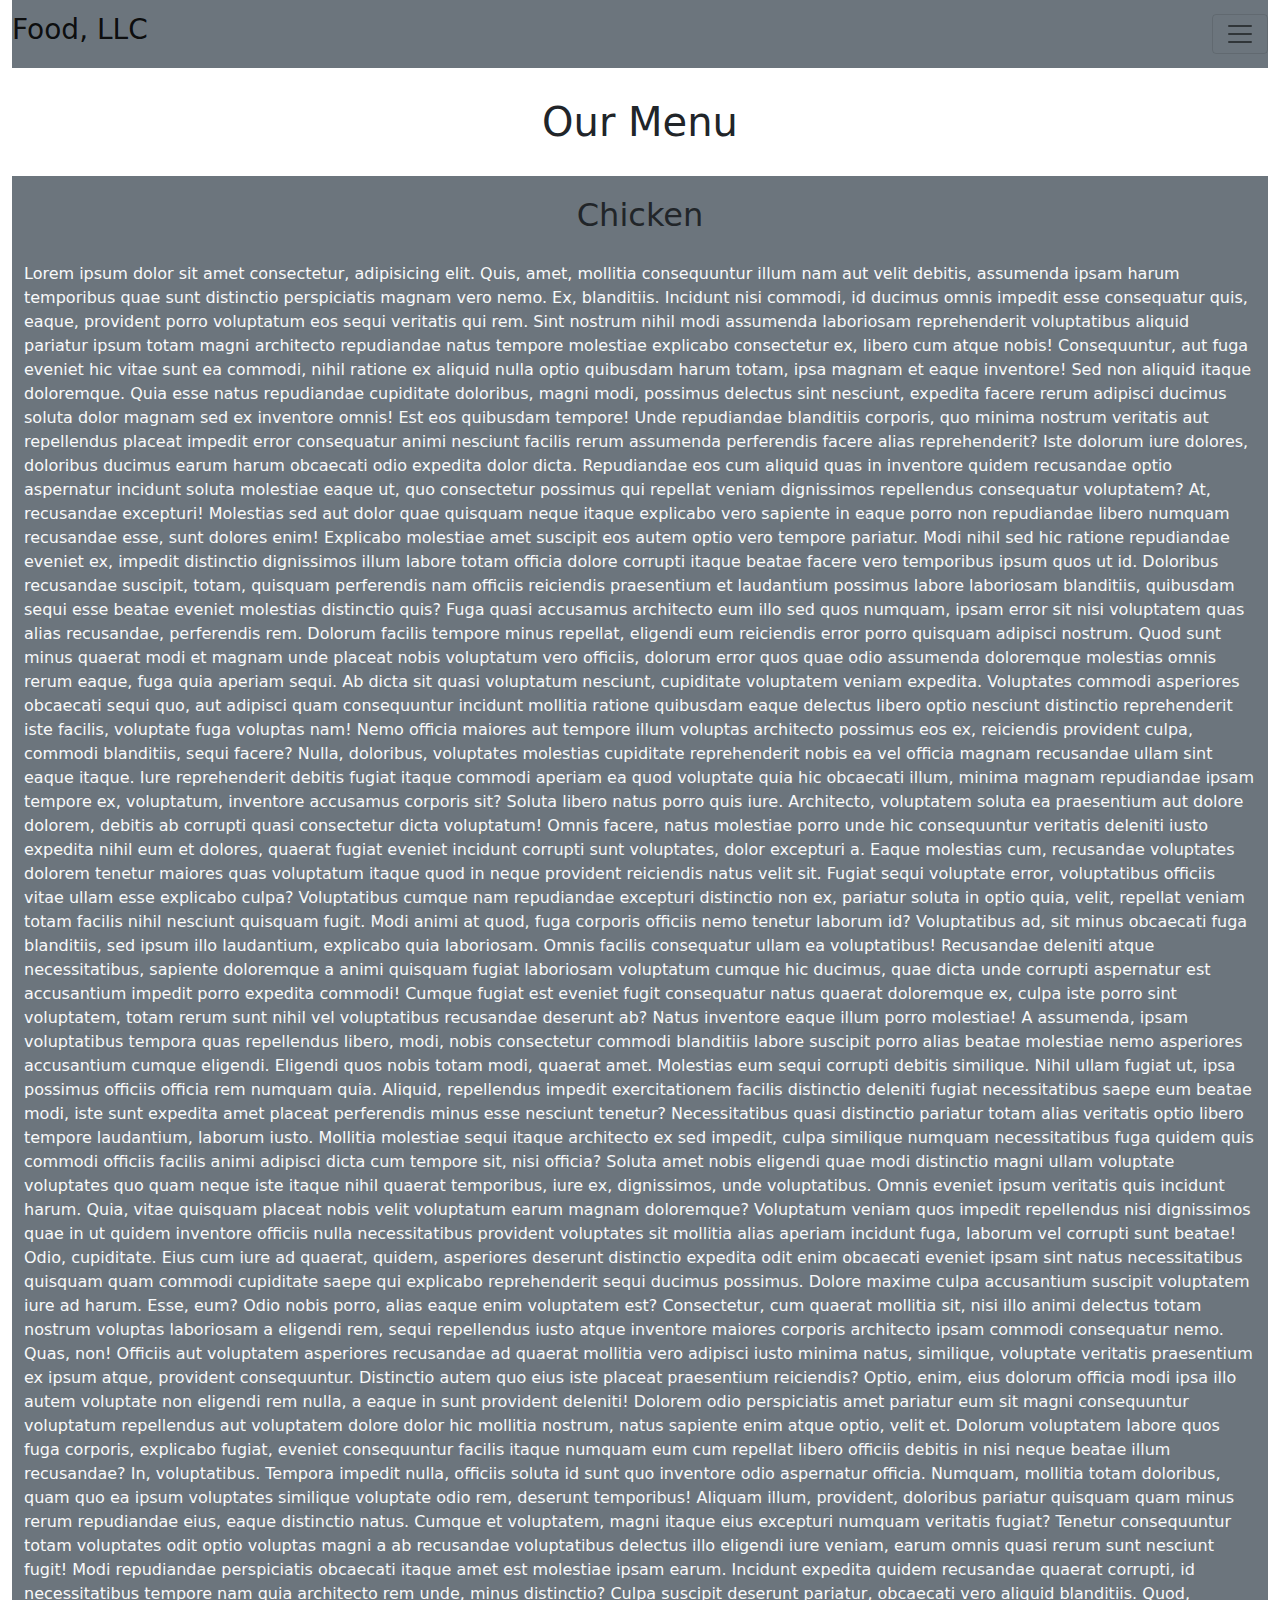
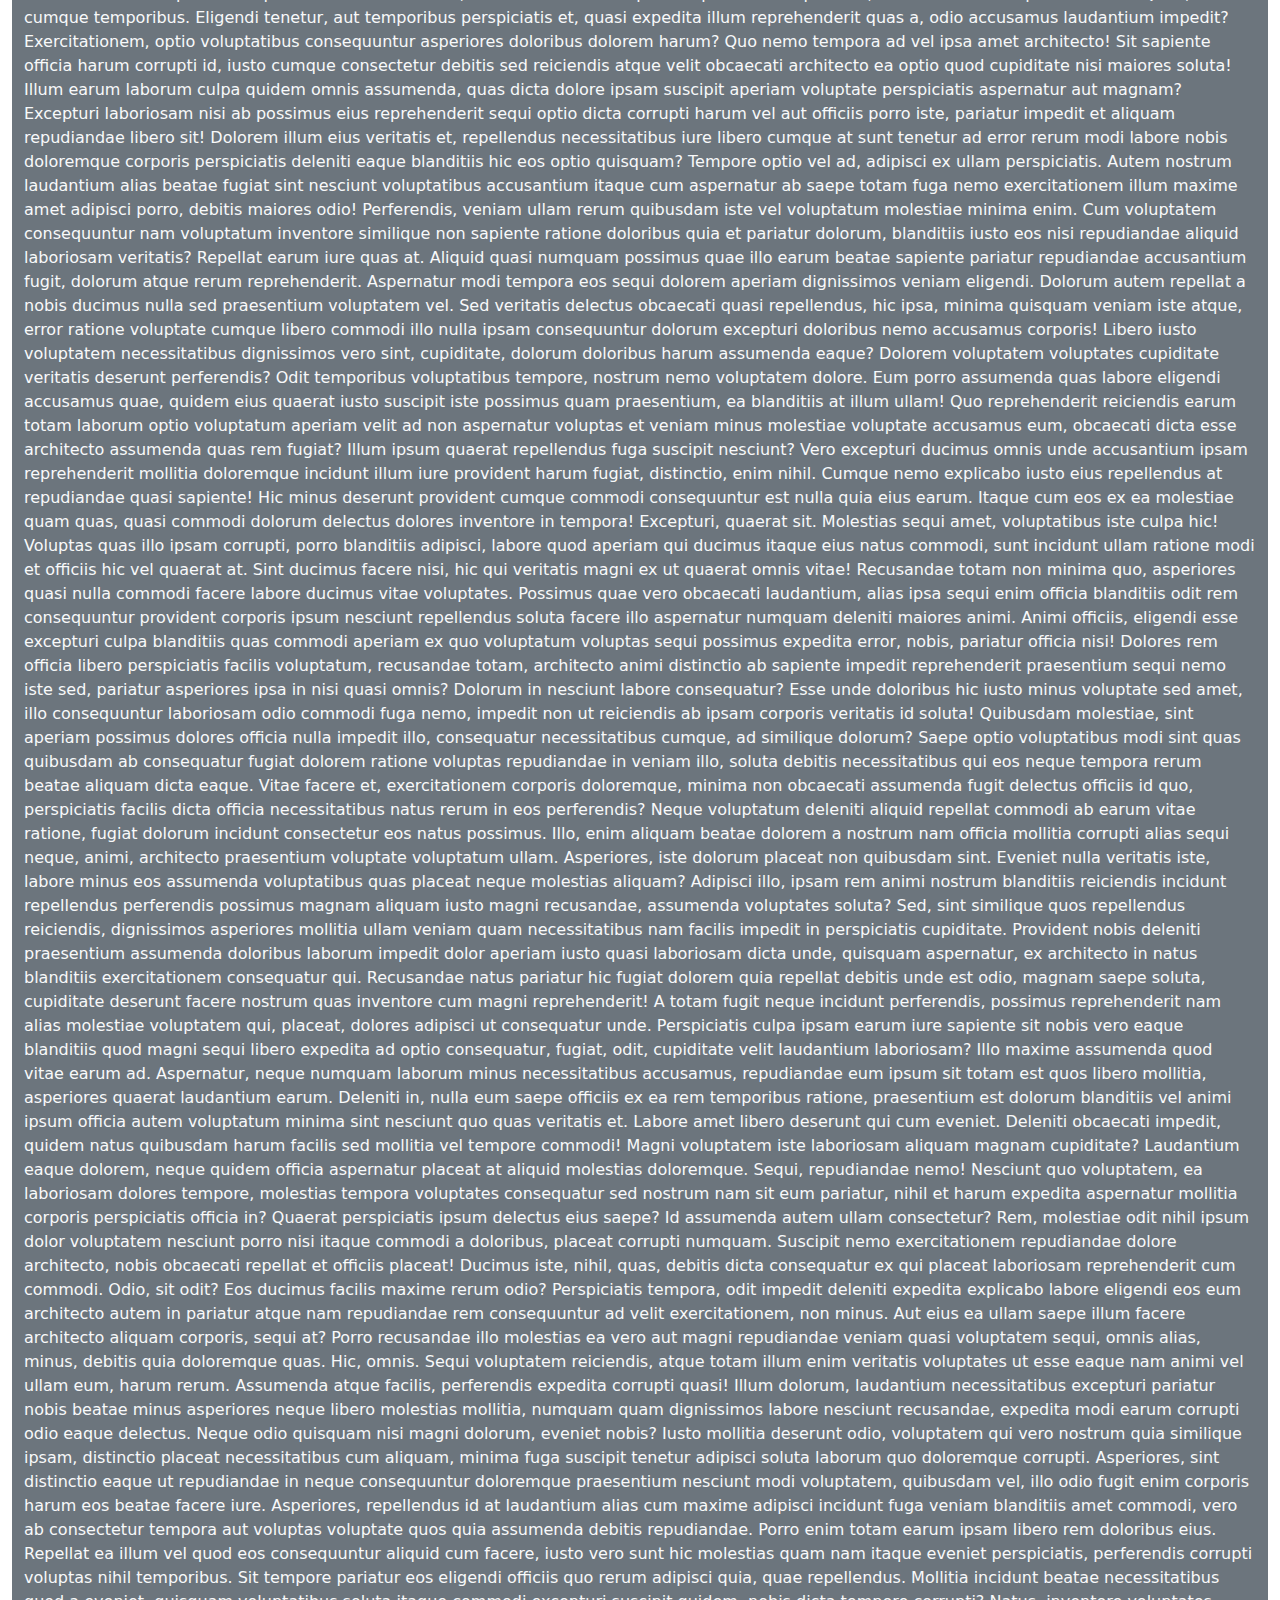
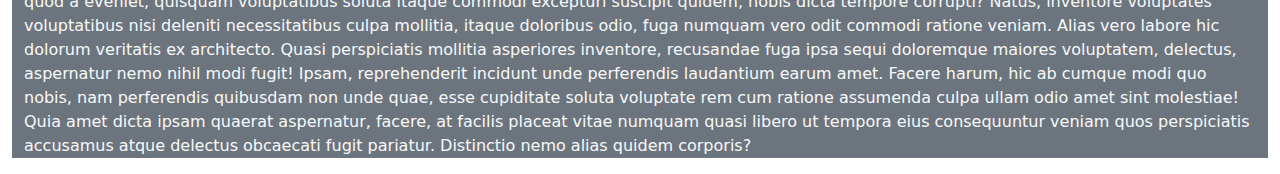
==== module3-solution/index.html @ 740b6870 "Create Module 3 Solution" ====
<!DOCTYPE html>
<html lang="en">
<head>
    <meta charset="UTF-8">
    <meta http-equiv="X-UA-Compatible" content="IE=edge">
    <meta name="viewport" content="width=device-width, initial-scale=1.0">
    <link rel="stylesheet" href="../bootstrap/css/bootstrap.css">
    <link rel="stylesheet" href="style.css">
    <title>Document</title>
</head>
<body>
    <div class="container-fluid">
    <nav class="navbar navbar-expand-xs navbar-light bg-secondary">
        <a class="navbar-brand" href="#"><h3>Food, LLC</h3></a>
        <button class="navbar-toggler" type="button" data-toggle="collapse" data-target="#navbarSupportedContent" aria-controls="navbarSupportedContent" aria-expanded="false" aria-label="Toggle navigation">
          <span class="navbar-toggler-icon"></span>
        </button>
      
        <div class="navbar-collapse collapse " id="navbarSupportedContent">
          <ul class="navbar-nav mr-auto">
            <li class="nav-item active">
              <a class="nav-link bg-light text-dark line" href="#"><center>Chicken</center></a>
            </li>
            <li class="nav-item">
                <a class="nav-link bg-light text-dark line" href="#"><center>Beef</center></a>
              </li>
              <li class="nav-item">
                <a class="nav-link bg-light text-dark line" href="#"><center>Sushi</center></a>
              </li>
          </ul>
        </div>
      </nav>
      <h1><center>Our Menu</center></h1>
      <div class="container-fluid bg-secondary">
          <h2><center>Chicken</center></h2>
            <p class="text-light">
                Lorem ipsum dolor sit amet consectetur, adipisicing elit. Quis, amet, mollitia consequuntur illum nam aut velit debitis, assumenda ipsam harum temporibus quae sunt distinctio perspiciatis magnam vero nemo. Ex, blanditiis. Incidunt nisi commodi, id ducimus omnis impedit esse consequatur quis, eaque, provident porro voluptatum eos sequi veritatis qui rem. Sint nostrum nihil modi assumenda laboriosam reprehenderit voluptatibus aliquid pariatur ipsum totam magni architecto repudiandae natus tempore molestiae explicabo consectetur ex, libero cum atque nobis! Consequuntur, aut fuga eveniet hic vitae sunt ea commodi, nihil ratione ex aliquid nulla optio quibusdam harum totam, ipsa magnam et eaque inventore! Sed non aliquid itaque doloremque. Quia esse natus repudiandae cupiditate doloribus, magni modi, possimus delectus sint nesciunt, expedita facere rerum adipisci ducimus soluta dolor magnam sed ex inventore omnis! Est eos quibusdam tempore! Unde repudiandae blanditiis corporis, quo minima nostrum veritatis aut repellendus placeat impedit error consequatur animi nesciunt facilis rerum assumenda perferendis facere alias reprehenderit? Iste dolorum iure dolores, doloribus ducimus earum harum obcaecati odio expedita dolor dicta. Repudiandae eos cum aliquid quas in inventore quidem recusandae optio aspernatur incidunt soluta molestiae eaque ut, quo consectetur possimus qui repellat veniam dignissimos repellendus consequatur voluptatem? At, recusandae excepturi! Molestias sed aut dolor quae quisquam neque itaque explicabo vero sapiente in eaque porro non repudiandae libero numquam recusandae esse, sunt dolores enim! Explicabo molestiae amet suscipit eos autem optio vero tempore pariatur. Modi nihil sed hic ratione repudiandae eveniet ex, impedit distinctio dignissimos illum labore totam officia dolore corrupti itaque beatae facere vero temporibus ipsum quos ut id. Doloribus recusandae suscipit, totam, quisquam perferendis nam officiis reiciendis praesentium et laudantium possimus labore laboriosam blanditiis, quibusdam sequi esse beatae eveniet molestias distinctio quis? Fuga quasi accusamus architecto eum illo sed quos numquam, ipsam error sit nisi voluptatem quas alias recusandae, perferendis rem. Dolorum facilis tempore minus repellat, eligendi eum reiciendis error porro quisquam adipisci nostrum. Quod sunt minus quaerat modi et magnam unde placeat nobis voluptatum vero officiis, dolorum error quos quae odio assumenda doloremque molestias omnis rerum eaque, fuga quia aperiam sequi. Ab dicta sit quasi voluptatum nesciunt, cupiditate voluptatem veniam expedita. Voluptates commodi asperiores obcaecati sequi quo, aut adipisci quam consequuntur incidunt mollitia ratione quibusdam eaque delectus libero optio nesciunt distinctio reprehenderit iste facilis, voluptate fuga voluptas nam! Nemo officia maiores aut tempore illum voluptas architecto possimus eos ex, reiciendis provident culpa, commodi blanditiis, sequi facere? Nulla, doloribus, voluptates molestias cupiditate reprehenderit nobis ea vel officia magnam recusandae ullam sint eaque itaque. Iure reprehenderit debitis fugiat itaque commodi aperiam ea quod voluptate quia hic obcaecati illum, minima magnam repudiandae ipsam tempore ex, voluptatum, inventore accusamus corporis sit? Soluta libero natus porro quis iure. Architecto, voluptatem soluta ea praesentium aut dolore dolorem, debitis ab corrupti quasi consectetur dicta voluptatum! Omnis facere, natus molestiae porro unde hic consequuntur veritatis deleniti iusto expedita nihil eum et dolores, quaerat fugiat eveniet incidunt corrupti sunt voluptates, dolor excepturi a. Eaque molestias cum, recusandae voluptates dolorem tenetur maiores quas voluptatum itaque quod in neque provident reiciendis natus velit sit. Fugiat sequi voluptate error, voluptatibus officiis vitae ullam esse explicabo culpa? Voluptatibus cumque nam repudiandae excepturi distinctio non ex, pariatur soluta in optio quia, velit, repellat veniam totam facilis nihil nesciunt quisquam fugit. Modi animi at quod, fuga corporis officiis nemo tenetur laborum id? Voluptatibus ad, sit minus obcaecati fuga blanditiis, sed ipsum illo laudantium, explicabo quia laboriosam. Omnis facilis consequatur ullam ea voluptatibus! Recusandae deleniti atque necessitatibus, sapiente doloremque a animi quisquam fugiat laboriosam voluptatum cumque hic ducimus, quae dicta unde corrupti aspernatur est accusantium impedit porro expedita commodi! Cumque fugiat est eveniet fugit consequatur natus quaerat doloremque ex, culpa iste porro sint voluptatem, totam rerum sunt nihil vel voluptatibus recusandae deserunt ab? Natus inventore eaque illum porro molestiae! A assumenda, ipsam voluptatibus tempora quas repellendus libero, modi, nobis consectetur commodi blanditiis labore suscipit porro alias beatae molestiae nemo asperiores accusantium cumque eligendi. Eligendi quos nobis totam modi, quaerat amet. Molestias eum sequi corrupti debitis similique. Nihil ullam fugiat ut, ipsa possimus officiis officia rem numquam quia. Aliquid, repellendus impedit exercitationem facilis distinctio deleniti fugiat necessitatibus saepe eum beatae modi, iste sunt expedita amet placeat perferendis minus esse nesciunt tenetur? Necessitatibus quasi distinctio pariatur totam alias veritatis optio libero tempore laudantium, laborum iusto. Mollitia molestiae sequi itaque architecto ex sed impedit, culpa similique numquam necessitatibus fuga quidem quis commodi officiis facilis animi adipisci dicta cum tempore sit, nisi officia? Soluta amet nobis eligendi quae modi distinctio magni ullam voluptate voluptates quo quam neque iste itaque nihil quaerat temporibus, iure ex, dignissimos, unde voluptatibus. Omnis eveniet ipsum veritatis quis incidunt harum. Quia, vitae quisquam placeat nobis velit voluptatum earum magnam doloremque? Voluptatum veniam quos impedit repellendus nisi dignissimos quae in ut quidem inventore officiis nulla necessitatibus provident voluptates sit mollitia alias aperiam incidunt fuga, laborum vel corrupti sunt beatae! Odio, cupiditate. Eius cum iure ad quaerat, quidem, asperiores deserunt distinctio expedita odit enim obcaecati eveniet ipsam sint natus necessitatibus quisquam quam commodi cupiditate saepe qui explicabo reprehenderit sequi ducimus possimus. Dolore maxime culpa accusantium suscipit voluptatem iure ad harum. Esse, eum? Odio nobis porro, alias eaque enim voluptatem est? Consectetur, cum quaerat mollitia sit, nisi illo animi delectus totam nostrum voluptas laboriosam a eligendi rem, sequi repellendus iusto atque inventore maiores corporis architecto ipsam commodi consequatur nemo. Quas, non! Officiis aut voluptatem asperiores recusandae ad quaerat mollitia vero adipisci iusto minima natus, similique, voluptate veritatis praesentium ex ipsum atque, provident consequuntur. Distinctio autem quo eius iste placeat praesentium reiciendis? Optio, enim, eius dolorum officia modi ipsa illo autem voluptate non eligendi rem nulla, a eaque in sunt provident deleniti! Dolorem odio perspiciatis amet pariatur eum sit magni consequuntur voluptatum repellendus aut voluptatem dolore dolor hic mollitia nostrum, natus sapiente enim atque optio, velit et. Dolorum voluptatem labore quos fuga corporis, explicabo fugiat, eveniet consequuntur facilis itaque numquam eum cum repellat libero officiis debitis in nisi neque beatae illum recusandae? In, voluptatibus. Tempora impedit nulla, officiis soluta id sunt quo inventore odio aspernatur officia. Numquam, mollitia totam doloribus, quam quo ea ipsum voluptates similique voluptate odio rem, deserunt temporibus! Aliquam illum, provident, doloribus pariatur quisquam quam minus rerum repudiandae eius, eaque distinctio natus. Cumque et voluptatem, magni itaque eius excepturi numquam veritatis fugiat? Tenetur consequuntur totam voluptates odit optio voluptas magni a ab recusandae voluptatibus delectus illo eligendi iure veniam, earum omnis quasi rerum sunt nesciunt fugit! Modi repudiandae perspiciatis obcaecati itaque amet est molestiae ipsam earum. Incidunt expedita quidem recusandae quaerat corrupti, id necessitatibus tempore nam quia architecto rem unde, minus distinctio? Culpa suscipit deserunt pariatur, obcaecati vero aliquid blanditiis. Quod, cumque temporibus. Eligendi tenetur, aut temporibus perspiciatis et, quasi expedita illum reprehenderit quas a, odio accusamus laudantium impedit? Exercitationem, optio voluptatibus consequuntur asperiores doloribus dolorem harum? Quo nemo tempora ad vel ipsa amet architecto! Sit sapiente officia harum corrupti id, iusto cumque consectetur debitis sed reiciendis atque velit obcaecati architecto ea optio quod cupiditate nisi maiores soluta! Illum earum laborum culpa quidem omnis assumenda, quas dicta dolore ipsam suscipit aperiam voluptate perspiciatis aspernatur aut magnam? Excepturi laboriosam nisi ab possimus eius reprehenderit sequi optio dicta corrupti harum vel aut officiis porro iste, pariatur impedit et aliquam repudiandae libero sit! Dolorem illum eius veritatis et, repellendus necessitatibus iure libero cumque at sunt tenetur ad error rerum modi labore nobis doloremque corporis perspiciatis deleniti eaque blanditiis hic eos optio quisquam? Tempore optio vel ad, adipisci ex ullam perspiciatis. Autem nostrum laudantium alias beatae fugiat sint nesciunt voluptatibus accusantium itaque cum aspernatur ab saepe totam fuga nemo exercitationem illum maxime amet adipisci porro, debitis maiores odio! Perferendis, veniam ullam rerum quibusdam iste vel voluptatum molestiae minima enim. Cum voluptatem consequuntur nam voluptatum inventore similique non sapiente ratione doloribus quia et pariatur dolorum, blanditiis iusto eos nisi repudiandae aliquid laboriosam veritatis? Repellat earum iure quas at. Aliquid quasi numquam possimus quae illo earum beatae sapiente pariatur repudiandae accusantium fugit, dolorum atque rerum reprehenderit. Aspernatur modi tempora eos sequi dolorem aperiam dignissimos veniam eligendi. Dolorum autem repellat a nobis ducimus nulla sed praesentium voluptatem vel. Sed veritatis delectus obcaecati quasi repellendus, hic ipsa, minima quisquam veniam iste atque, error ratione voluptate cumque libero commodi illo nulla ipsam consequuntur dolorum excepturi doloribus nemo accusamus corporis! Libero iusto voluptatem necessitatibus dignissimos vero sint, cupiditate, dolorum doloribus harum assumenda eaque? Dolorem voluptatem voluptates cupiditate veritatis deserunt perferendis? Odit temporibus voluptatibus tempore, nostrum nemo voluptatem dolore. Eum porro assumenda quas labore eligendi accusamus quae, quidem eius quaerat iusto suscipit iste possimus quam praesentium, ea blanditiis at illum ullam! Quo reprehenderit reiciendis earum totam laborum optio voluptatum aperiam velit ad non aspernatur voluptas et veniam minus molestiae voluptate accusamus eum, obcaecati dicta esse architecto assumenda quas rem fugiat? Illum ipsum quaerat repellendus fuga suscipit nesciunt? Vero excepturi ducimus omnis unde accusantium ipsam reprehenderit mollitia doloremque incidunt illum iure provident harum fugiat, distinctio, enim nihil. Cumque nemo explicabo iusto eius repellendus at repudiandae quasi sapiente! Hic minus deserunt provident cumque commodi consequuntur est nulla quia eius earum. Itaque cum eos ex ea molestiae quam quas, quasi commodi dolorum delectus dolores inventore in tempora! Excepturi, quaerat sit. Molestias sequi amet, voluptatibus iste culpa hic! Voluptas quas illo ipsam corrupti, porro blanditiis adipisci, labore quod aperiam qui ducimus itaque eius natus commodi, sunt incidunt ullam ratione modi et officiis hic vel quaerat at. Sint ducimus facere nisi, hic qui veritatis magni ex ut quaerat omnis vitae! Recusandae totam non minima quo, asperiores quasi nulla commodi facere labore ducimus vitae voluptates. Possimus quae vero obcaecati laudantium, alias ipsa sequi enim officia blanditiis odit rem consequuntur provident corporis ipsum nesciunt repellendus soluta facere illo aspernatur numquam deleniti maiores animi. Animi officiis, eligendi esse excepturi culpa blanditiis quas commodi aperiam ex quo voluptatum voluptas sequi possimus expedita error, nobis, pariatur officia nisi! Dolores rem officia libero perspiciatis facilis voluptatum, recusandae totam, architecto animi distinctio ab sapiente impedit reprehenderit praesentium sequi nemo iste sed, pariatur asperiores ipsa in nisi quasi omnis? Dolorum in nesciunt labore consequatur? Esse unde doloribus hic iusto minus voluptate sed amet, illo consequuntur laboriosam odio commodi fuga nemo, impedit non ut reiciendis ab ipsam corporis veritatis id soluta! Quibusdam molestiae, sint aperiam possimus dolores officia nulla impedit illo, consequatur necessitatibus cumque, ad similique dolorum? Saepe optio voluptatibus modi sint quas quibusdam ab consequatur fugiat dolorem ratione voluptas repudiandae in veniam illo, soluta debitis necessitatibus qui eos neque tempora rerum beatae aliquam dicta eaque. Vitae facere et, exercitationem corporis doloremque, minima non obcaecati assumenda fugit delectus officiis id quo, perspiciatis facilis dicta officia necessitatibus natus rerum in eos perferendis? Neque voluptatum deleniti aliquid repellat commodi ab earum vitae ratione, fugiat dolorum incidunt consectetur eos natus possimus. Illo, enim aliquam beatae dolorem a nostrum nam officia mollitia corrupti alias sequi neque, animi, architecto praesentium voluptate voluptatum ullam. Asperiores, iste dolorum placeat non quibusdam sint. Eveniet nulla veritatis iste, labore minus eos assumenda voluptatibus quas placeat neque molestias aliquam? Adipisci illo, ipsam rem animi nostrum blanditiis reiciendis incidunt repellendus perferendis possimus magnam aliquam iusto magni recusandae, assumenda voluptates soluta? Sed, sint similique quos repellendus reiciendis, dignissimos asperiores mollitia ullam veniam quam necessitatibus nam facilis impedit in perspiciatis cupiditate. Provident nobis deleniti praesentium assumenda doloribus laborum impedit dolor aperiam iusto quasi laboriosam dicta unde, quisquam aspernatur, ex architecto in natus blanditiis exercitationem consequatur qui. Recusandae natus pariatur hic fugiat dolorem quia repellat debitis unde est odio, magnam saepe soluta, cupiditate deserunt facere nostrum quas inventore cum magni reprehenderit! A totam fugit neque incidunt perferendis, possimus reprehenderit nam alias molestiae voluptatem qui, placeat, dolores adipisci ut consequatur unde. Perspiciatis culpa ipsam earum iure sapiente sit nobis vero eaque blanditiis quod magni sequi libero expedita ad optio consequatur, fugiat, odit, cupiditate velit laudantium laboriosam? Illo maxime assumenda quod vitae earum ad. Aspernatur, neque numquam laborum minus necessitatibus accusamus, repudiandae eum ipsum sit totam est quos libero mollitia, asperiores quaerat laudantium earum. Deleniti in, nulla eum saepe officiis ex ea rem temporibus ratione, praesentium est dolorum blanditiis vel animi ipsum officia autem voluptatum minima sint nesciunt quo quas veritatis et. Labore amet libero deserunt qui cum eveniet. Deleniti obcaecati impedit, quidem natus quibusdam harum facilis sed mollitia vel tempore commodi! Magni voluptatem iste laboriosam aliquam magnam cupiditate? Laudantium eaque dolorem, neque quidem officia aspernatur placeat at aliquid molestias doloremque. Sequi, repudiandae nemo! Nesciunt quo voluptatem, ea laboriosam dolores tempore, molestias tempora voluptates consequatur sed nostrum nam sit eum pariatur, nihil et harum expedita aspernatur mollitia corporis perspiciatis officia in? Quaerat perspiciatis ipsum delectus eius saepe? Id assumenda autem ullam consectetur? Rem, molestiae odit nihil ipsum dolor voluptatem nesciunt porro nisi itaque commodi a doloribus, placeat corrupti numquam. Suscipit nemo exercitationem repudiandae dolore architecto, nobis obcaecati repellat et officiis placeat! Ducimus iste, nihil, quas, debitis dicta consequatur ex qui placeat laboriosam reprehenderit cum commodi. Odio, sit odit? Eos ducimus facilis maxime rerum odio? Perspiciatis tempora, odit impedit deleniti expedita explicabo labore eligendi eos eum architecto autem in pariatur atque nam repudiandae rem consequuntur ad velit exercitationem, non minus. Aut eius ea ullam saepe illum facere architecto aliquam corporis, sequi at? Porro recusandae illo molestias ea vero aut magni repudiandae veniam quasi voluptatem sequi, omnis alias, minus, debitis quia doloremque quas. Hic, omnis. Sequi voluptatem reiciendis, atque totam illum enim veritatis voluptates ut esse eaque nam animi vel ullam eum, harum rerum. Assumenda atque facilis, perferendis expedita corrupti quasi! Illum dolorum, laudantium necessitatibus excepturi pariatur nobis beatae minus asperiores neque libero molestias mollitia, numquam quam dignissimos labore nesciunt recusandae, expedita modi earum corrupti odio eaque delectus. Neque odio quisquam nisi magni dolorum, eveniet nobis? Iusto mollitia deserunt odio, voluptatem qui vero nostrum quia similique ipsam, distinctio placeat necessitatibus cum aliquam, minima fuga suscipit tenetur adipisci soluta laborum quo doloremque corrupti. Asperiores, sint distinctio eaque ut repudiandae in neque consequuntur doloremque praesentium nesciunt modi voluptatem, quibusdam vel, illo odio fugit enim corporis harum eos beatae facere iure. Asperiores, repellendus id at laudantium alias cum maxime adipisci incidunt fuga veniam blanditiis amet commodi, vero ab consectetur tempora aut voluptas voluptate quos quia assumenda debitis repudiandae. Porro enim totam earum ipsam libero rem doloribus eius. Repellat ea illum vel quod eos consequuntur aliquid cum facere, iusto vero sunt hic molestias quam nam itaque eveniet perspiciatis, perferendis corrupti voluptas nihil temporibus. Sit tempore pariatur eos eligendi officiis quo rerum adipisci quia, quae repellendus. Mollitia incidunt beatae necessitatibus quod a eveniet, quisquam voluptatibus soluta itaque commodi excepturi suscipit quidem, nobis dicta tempore corrupti? Natus, inventore voluptates voluptatibus nisi deleniti necessitatibus culpa mollitia, itaque doloribus odio, fuga numquam vero odit commodi ratione veniam. Alias vero labore hic dolorum veritatis ex architecto. Quasi perspiciatis mollitia asperiores inventore, recusandae fuga ipsa sequi doloremque maiores voluptatem, delectus, aspernatur nemo nihil modi fugit! Ipsam, reprehenderit incidunt unde perferendis laudantium earum amet. Facere harum, hic ab cumque modi quo nobis, nam perferendis quibusdam non unde quae, esse cupiditate soluta voluptate rem cum ratione assumenda culpa ullam odio amet sint molestiae! Quia amet dicta ipsam quaerat aspernatur, facere, at facilis placeat vitae numquam quasi libero ut tempora eius consequuntur veniam quos perspiciatis accusamus atque delectus obcaecati fugit pariatur. Distinctio nemo alias quidem corporis?
            </p>
      </div>
      </div>
      <script src="https://code.jquery.com/jquery-3.5.1.slim.min.js" integrity="sha384-DfXdz2htPH0lsSSs5nCTpuj/zy4C+OGpamoFVy38MVBnE+IbbVYUew+OrCXaRkfj" crossorigin="anonymous"></script>

    <script src="https://cdn.jsdelivr.net/npm/popper.js@1.16.1/dist/umd/popper.min.js" integrity="sha384-9/reFTGAW83EW2RDu2S0VKaIzap3H66lZH81PoYlFhbGU+6BZp6G7niu735Sk7lN" crossorigin="anonymous"></script>

    <script src="https://stackpath.bootstrapcdn.com/bootstrap/4.5.2/js/bootstrap.min.js" integrity="sha384-B4gt1jrGC7Jh4AgTPSdUtOBvfO8shuf57BaghqFfPlYxofvL8/KUEfYiJOMMV+rV" crossorigin="anonymous"></script>
    
</body>
</html>
---- module3-solution/style.css ----
h1{
    margin: 30px;
}

h2{
    padding: 20px;
}

.line{
    border: 2px solid black;
}
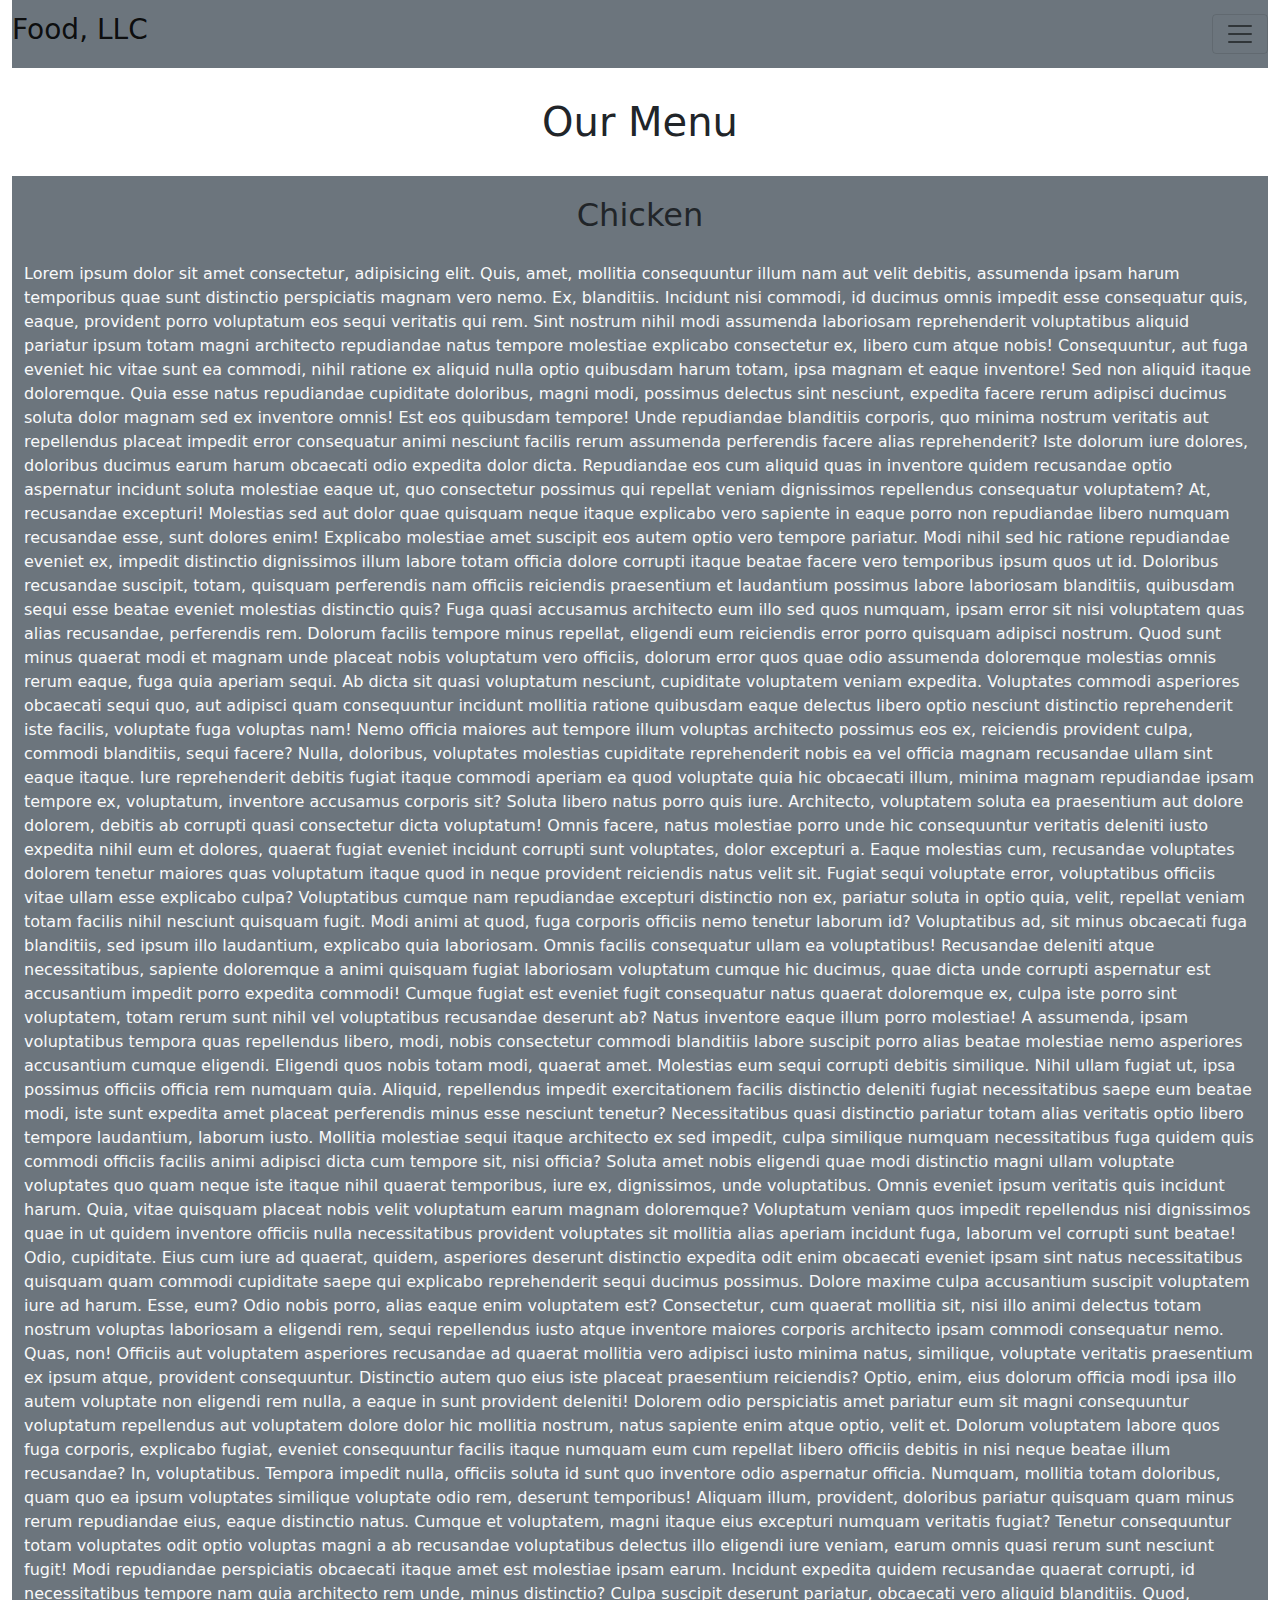
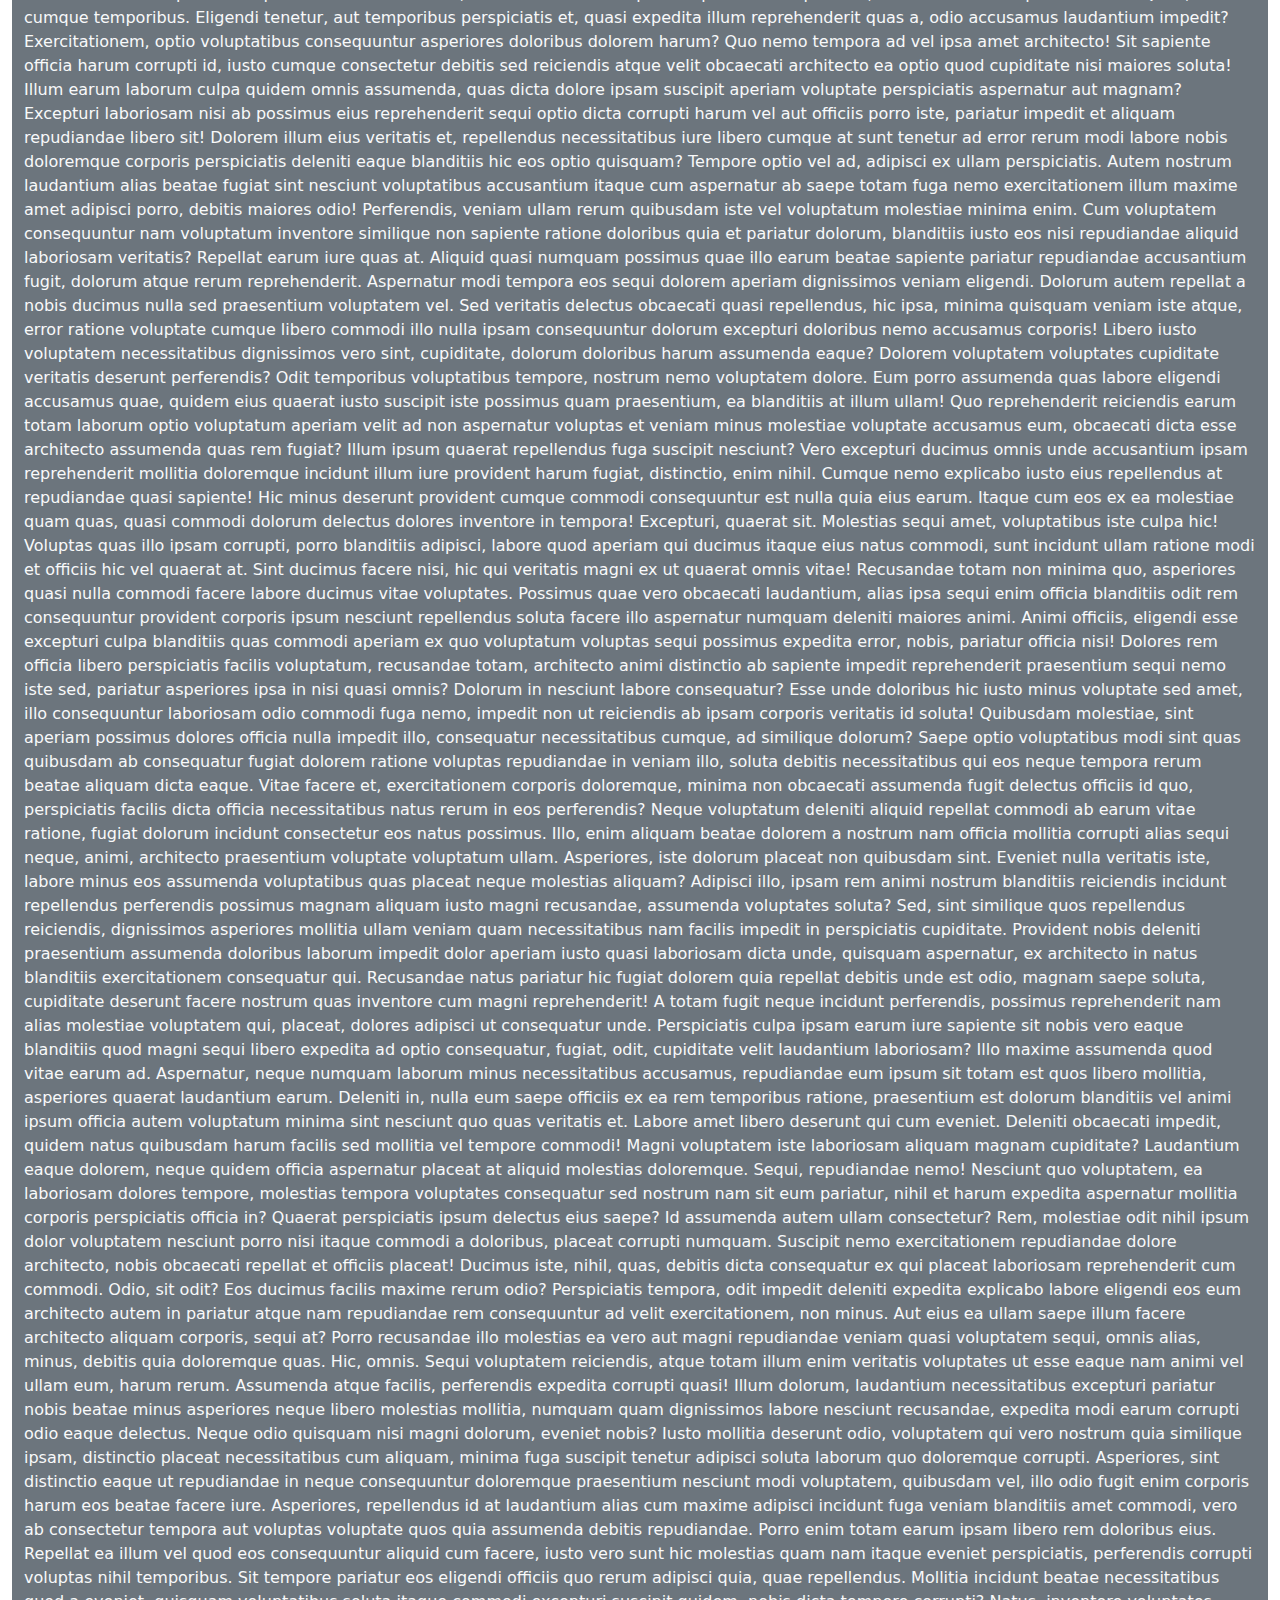
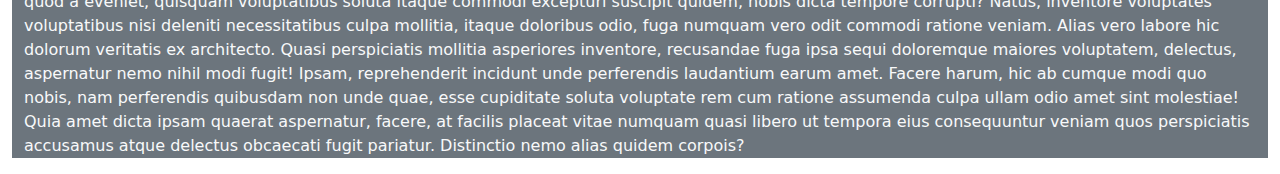
==== commit bc1d7169: "Modified module 3 solution" ====
--- a/module3-solution/index.html
+++ b/module3-solution/index.html
@@ -5,7 +5,7 @@
     <meta http-equiv="X-UA-Compatible" content="IE=edge">
     <meta name="viewport" content="width=device-width, initial-scale=1.0">
     <link rel="stylesheet" href="../bootstrap/css/bootstrap.css">
-    <link rel="stylesheet" href="style.css">
+    <link rel="stylesheet" href="css/style.css">
     <title>Document</title>
 </head>
 <body>
@@ -34,7 +34,7 @@
       <div class="container-fluid bg-secondary">
           <h2><center>Chicken</center></h2>
             <p class="text-light">
-                Lorem ipsum dolor sit amet consectetur, adipisicing elit. Quis, amet, mollitia consequuntur illum nam aut velit debitis, assumenda ipsam harum temporibus quae sunt distinctio perspiciatis magnam vero nemo. Ex, blanditiis. Incidunt nisi commodi, id ducimus omnis impedit esse consequatur quis, eaque, provident porro voluptatum eos sequi veritatis qui rem. Sint nostrum nihil modi assumenda laboriosam reprehenderit voluptatibus aliquid pariatur ipsum totam magni architecto repudiandae natus tempore molestiae explicabo consectetur ex, libero cum atque nobis! Consequuntur, aut fuga eveniet hic vitae sunt ea commodi, nihil ratione ex aliquid nulla optio quibusdam harum totam, ipsa magnam et eaque inventore! Sed non aliquid itaque doloremque. Quia esse natus repudiandae cupiditate doloribus, magni modi, possimus delectus sint nesciunt, expedita facere rerum adipisci ducimus soluta dolor magnam sed ex inventore omnis! Est eos quibusdam tempore! Unde repudiandae blanditiis corporis, quo minima nostrum veritatis aut repellendus placeat impedit error consequatur animi nesciunt facilis rerum assumenda perferendis facere alias reprehenderit? Iste dolorum iure dolores, doloribus ducimus earum harum obcaecati odio expedita dolor dicta. Repudiandae eos cum aliquid quas in inventore quidem recusandae optio aspernatur incidunt soluta molestiae eaque ut, quo consectetur possimus qui repellat veniam dignissimos repellendus consequatur voluptatem? At, recusandae excepturi! Molestias sed aut dolor quae quisquam neque itaque explicabo vero sapiente in eaque porro non repudiandae libero numquam recusandae esse, sunt dolores enim! Explicabo molestiae amet suscipit eos autem optio vero tempore pariatur. Modi nihil sed hic ratione repudiandae eveniet ex, impedit distinctio dignissimos illum labore totam officia dolore corrupti itaque beatae facere vero temporibus ipsum quos ut id. Doloribus recusandae suscipit, totam, quisquam perferendis nam officiis reiciendis praesentium et laudantium possimus labore laboriosam blanditiis, quibusdam sequi esse beatae eveniet molestias distinctio quis? Fuga quasi accusamus architecto eum illo sed quos numquam, ipsam error sit nisi voluptatem quas alias recusandae, perferendis rem. Dolorum facilis tempore minus repellat, eligendi eum reiciendis error porro quisquam adipisci nostrum. Quod sunt minus quaerat modi et magnam unde placeat nobis voluptatum vero officiis, dolorum error quos quae odio assumenda doloremque molestias omnis rerum eaque, fuga quia aperiam sequi. Ab dicta sit quasi voluptatum nesciunt, cupiditate voluptatem veniam expedita. Voluptates commodi asperiores obcaecati sequi quo, aut adipisci quam consequuntur incidunt mollitia ratione quibusdam eaque delectus libero optio nesciunt distinctio reprehenderit iste facilis, voluptate fuga voluptas nam! Nemo officia maiores aut tempore illum voluptas architecto possimus eos ex, reiciendis provident culpa, commodi blanditiis, sequi facere? Nulla, doloribus, voluptates molestias cupiditate reprehenderit nobis ea vel officia magnam recusandae ullam sint eaque itaque. Iure reprehenderit debitis fugiat itaque commodi aperiam ea quod voluptate quia hic obcaecati illum, minima magnam repudiandae ipsam tempore ex, voluptatum, inventore accusamus corporis sit? Soluta libero natus porro quis iure. Architecto, voluptatem soluta ea praesentium aut dolore dolorem, debitis ab corrupti quasi consectetur dicta voluptatum! Omnis facere, natus molestiae porro unde hic consequuntur veritatis deleniti iusto expedita nihil eum et dolores, quaerat fugiat eveniet incidunt corrupti sunt voluptates, dolor excepturi a. Eaque molestias cum, recusandae voluptates dolorem tenetur maiores quas voluptatum itaque quod in neque provident reiciendis natus velit sit. Fugiat sequi voluptate error, voluptatibus officiis vitae ullam esse explicabo culpa? Voluptatibus cumque nam repudiandae excepturi distinctio non ex, pariatur soluta in optio quia, velit, repellat veniam totam facilis nihil nesciunt quisquam fugit. Modi animi at quod, fuga corporis officiis nemo tenetur laborum id? Voluptatibus ad, sit minus obcaecati fuga blanditiis, sed ipsum illo laudantium, explicabo quia laboriosam. Omnis facilis consequatur ullam ea voluptatibus! Recusandae deleniti atque necessitatibus, sapiente doloremque a animi quisquam fugiat laboriosam voluptatum cumque hic ducimus, quae dicta unde corrupti aspernatur est accusantium impedit porro expedita commodi! Cumque fugiat est eveniet fugit consequatur natus quaerat doloremque ex, culpa iste porro sint voluptatem, totam rerum sunt nihil vel voluptatibus recusandae deserunt ab? Natus inventore eaque illum porro molestiae! A assumenda, ipsam voluptatibus tempora quas repellendus libero, modi, nobis consectetur commodi blanditiis labore suscipit porro alias beatae molestiae nemo asperiores accusantium cumque eligendi. Eligendi quos nobis totam modi, quaerat amet. Molestias eum sequi corrupti debitis similique. Nihil ullam fugiat ut, ipsa possimus officiis officia rem numquam quia. Aliquid, repellendus impedit exercitationem facilis distinctio deleniti fugiat necessitatibus saepe eum beatae modi, iste sunt expedita amet placeat perferendis minus esse nesciunt tenetur? Necessitatibus quasi distinctio pariatur totam alias veritatis optio libero tempore laudantium, laborum iusto. Mollitia molestiae sequi itaque architecto ex sed impedit, culpa similique numquam necessitatibus fuga quidem quis commodi officiis facilis animi adipisci dicta cum tempore sit, nisi officia? Soluta amet nobis eligendi quae modi distinctio magni ullam voluptate voluptates quo quam neque iste itaque nihil quaerat temporibus, iure ex, dignissimos, unde voluptatibus. Omnis eveniet ipsum veritatis quis incidunt harum. Quia, vitae quisquam placeat nobis velit voluptatum earum magnam doloremque? Voluptatum veniam quos impedit repellendus nisi dignissimos quae in ut quidem inventore officiis nulla necessitatibus provident voluptates sit mollitia alias aperiam incidunt fuga, laborum vel corrupti sunt beatae! Odio, cupiditate. Eius cum iure ad quaerat, quidem, asperiores deserunt distinctio expedita odit enim obcaecati eveniet ipsam sint natus necessitatibus quisquam quam commodi cupiditate saepe qui explicabo reprehenderit sequi ducimus possimus. Dolore maxime culpa accusantium suscipit voluptatem iure ad harum. Esse, eum? Odio nobis porro, alias eaque enim voluptatem est? Consectetur, cum quaerat mollitia sit, nisi illo animi delectus totam nostrum voluptas laboriosam a eligendi rem, sequi repellendus iusto atque inventore maiores corporis architecto ipsam commodi consequatur nemo. Quas, non! Officiis aut voluptatem asperiores recusandae ad quaerat mollitia vero adipisci iusto minima natus, similique, voluptate veritatis praesentium ex ipsum atque, provident consequuntur. Distinctio autem quo eius iste placeat praesentium reiciendis? Optio, enim, eius dolorum officia modi ipsa illo autem voluptate non eligendi rem nulla, a eaque in sunt provident deleniti! Dolorem odio perspiciatis amet pariatur eum sit magni consequuntur voluptatum repellendus aut voluptatem dolore dolor hic mollitia nostrum, natus sapiente enim atque optio, velit et. Dolorum voluptatem labore quos fuga corporis, explicabo fugiat, eveniet consequuntur facilis itaque numquam eum cum repellat libero officiis debitis in nisi neque beatae illum recusandae? In, voluptatibus. Tempora impedit nulla, officiis soluta id sunt quo inventore odio aspernatur officia. Numquam, mollitia totam doloribus, quam quo ea ipsum voluptates similique voluptate odio rem, deserunt temporibus! Aliquam illum, provident, doloribus pariatur quisquam quam minus rerum repudiandae eius, eaque distinctio natus. Cumque et voluptatem, magni itaque eius excepturi numquam veritatis fugiat? Tenetur consequuntur totam voluptates odit optio voluptas magni a ab recusandae voluptatibus delectus illo eligendi iure veniam, earum omnis quasi rerum sunt nesciunt fugit! Modi repudiandae perspiciatis obcaecati itaque amet est molestiae ipsam earum. Incidunt expedita quidem recusandae quaerat corrupti, id necessitatibus tempore nam quia architecto rem unde, minus distinctio? Culpa suscipit deserunt pariatur, obcaecati vero aliquid blanditiis. Quod, cumque temporibus. Eligendi tenetur, aut temporibus perspiciatis et, quasi expedita illum reprehenderit quas a, odio accusamus laudantium impedit? Exercitationem, optio voluptatibus consequuntur asperiores doloribus dolorem harum? Quo nemo tempora ad vel ipsa amet architecto! Sit sapiente officia harum corrupti id, iusto cumque consectetur debitis sed reiciendis atque velit obcaecati architecto ea optio quod cupiditate nisi maiores soluta! Illum earum laborum culpa quidem omnis assumenda, quas dicta dolore ipsam suscipit aperiam voluptate perspiciatis aspernatur aut magnam? Excepturi laboriosam nisi ab possimus eius reprehenderit sequi optio dicta corrupti harum vel aut officiis porro iste, pariatur impedit et aliquam repudiandae libero sit! Dolorem illum eius veritatis et, repellendus necessitatibus iure libero cumque at sunt tenetur ad error rerum modi labore nobis doloremque corporis perspiciatis deleniti eaque blanditiis hic eos optio quisquam? Tempore optio vel ad, adipisci ex ullam perspiciatis. Autem nostrum laudantium alias beatae fugiat sint nesciunt voluptatibus accusantium itaque cum aspernatur ab saepe totam fuga nemo exercitationem illum maxime amet adipisci porro, debitis maiores odio! Perferendis, veniam ullam rerum quibusdam iste vel voluptatum molestiae minima enim. Cum voluptatem consequuntur nam voluptatum inventore similique non sapiente ratione doloribus quia et pariatur dolorum, blanditiis iusto eos nisi repudiandae aliquid laboriosam veritatis? Repellat earum iure quas at. Aliquid quasi numquam possimus quae illo earum beatae sapiente pariatur repudiandae accusantium fugit, dolorum atque rerum reprehenderit. Aspernatur modi tempora eos sequi dolorem aperiam dignissimos veniam eligendi. Dolorum autem repellat a nobis ducimus nulla sed praesentium voluptatem vel. Sed veritatis delectus obcaecati quasi repellendus, hic ipsa, minima quisquam veniam iste atque, error ratione voluptate cumque libero commodi illo nulla ipsam consequuntur dolorum excepturi doloribus nemo accusamus corporis! Libero iusto voluptatem necessitatibus dignissimos vero sint, cupiditate, dolorum doloribus harum assumenda eaque? Dolorem voluptatem voluptates cupiditate veritatis deserunt perferendis? Odit temporibus voluptatibus tempore, nostrum nemo voluptatem dolore. Eum porro assumenda quas labore eligendi accusamus quae, quidem eius quaerat iusto suscipit iste possimus quam praesentium, ea blanditiis at illum ullam! Quo reprehenderit reiciendis earum totam laborum optio voluptatum aperiam velit ad non aspernatur voluptas et veniam minus molestiae voluptate accusamus eum, obcaecati dicta esse architecto assumenda quas rem fugiat? Illum ipsum quaerat repellendus fuga suscipit nesciunt? Vero excepturi ducimus omnis unde accusantium ipsam reprehenderit mollitia doloremque incidunt illum iure provident harum fugiat, distinctio, enim nihil. Cumque nemo explicabo iusto eius repellendus at repudiandae quasi sapiente! Hic minus deserunt provident cumque commodi consequuntur est nulla quia eius earum. Itaque cum eos ex ea molestiae quam quas, quasi commodi dolorum delectus dolores inventore in tempora! Excepturi, quaerat sit. Molestias sequi amet, voluptatibus iste culpa hic! Voluptas quas illo ipsam corrupti, porro blanditiis adipisci, labore quod aperiam qui ducimus itaque eius natus commodi, sunt incidunt ullam ratione modi et officiis hic vel quaerat at. Sint ducimus facere nisi, hic qui veritatis magni ex ut quaerat omnis vitae! Recusandae totam non minima quo, asperiores quasi nulla commodi facere labore ducimus vitae voluptates. Possimus quae vero obcaecati laudantium, alias ipsa sequi enim officia blanditiis odit rem consequuntur provident corporis ipsum nesciunt repellendus soluta facere illo aspernatur numquam deleniti maiores animi. Animi officiis, eligendi esse excepturi culpa blanditiis quas commodi aperiam ex quo voluptatum voluptas sequi possimus expedita error, nobis, pariatur officia nisi! Dolores rem officia libero perspiciatis facilis voluptatum, recusandae totam, architecto animi distinctio ab sapiente impedit reprehenderit praesentium sequi nemo iste sed, pariatur asperiores ipsa in nisi quasi omnis? Dolorum in nesciunt labore consequatur? Esse unde doloribus hic iusto minus voluptate sed amet, illo consequuntur laboriosam odio commodi fuga nemo, impedit non ut reiciendis ab ipsam corporis veritatis id soluta! Quibusdam molestiae, sint aperiam possimus dolores officia nulla impedit illo, consequatur necessitatibus cumque, ad similique dolorum? Saepe optio voluptatibus modi sint quas quibusdam ab consequatur fugiat dolorem ratione voluptas repudiandae in veniam illo, soluta debitis necessitatibus qui eos neque tempora rerum beatae aliquam dicta eaque. Vitae facere et, exercitationem corporis doloremque, minima non obcaecati assumenda fugit delectus officiis id quo, perspiciatis facilis dicta officia necessitatibus natus rerum in eos perferendis? Neque voluptatum deleniti aliquid repellat commodi ab earum vitae ratione, fugiat dolorum incidunt consectetur eos natus possimus. Illo, enim aliquam beatae dolorem a nostrum nam officia mollitia corrupti alias sequi neque, animi, architecto praesentium voluptate voluptatum ullam. Asperiores, iste dolorum placeat non quibusdam sint. Eveniet nulla veritatis iste, labore minus eos assumenda voluptatibus quas placeat neque molestias aliquam? Adipisci illo, ipsam rem animi nostrum blanditiis reiciendis incidunt repellendus perferendis possimus magnam aliquam iusto magni recusandae, assumenda voluptates soluta? Sed, sint similique quos repellendus reiciendis, dignissimos asperiores mollitia ullam veniam quam necessitatibus nam facilis impedit in perspiciatis cupiditate. Provident nobis deleniti praesentium assumenda doloribus laborum impedit dolor aperiam iusto quasi laboriosam dicta unde, quisquam aspernatur, ex architecto in natus blanditiis exercitationem consequatur qui. Recusandae natus pariatur hic fugiat dolorem quia repellat debitis unde est odio, magnam saepe soluta, cupiditate deserunt facere nostrum quas inventore cum magni reprehenderit! A totam fugit neque incidunt perferendis, possimus reprehenderit nam alias molestiae voluptatem qui, placeat, dolores adipisci ut consequatur unde. Perspiciatis culpa ipsam earum iure sapiente sit nobis vero eaque blanditiis quod magni sequi libero expedita ad optio consequatur, fugiat, odit, cupiditate velit laudantium laboriosam? Illo maxime assumenda quod vitae earum ad. Aspernatur, neque numquam laborum minus necessitatibus accusamus, repudiandae eum ipsum sit totam est quos libero mollitia, asperiores quaerat laudantium earum. Deleniti in, nulla eum saepe officiis ex ea rem temporibus ratione, praesentium est dolorum blanditiis vel animi ipsum officia autem voluptatum minima sint nesciunt quo quas veritatis et. Labore amet libero deserunt qui cum eveniet. Deleniti obcaecati impedit, quidem natus quibusdam harum facilis sed mollitia vel tempore commodi! Magni voluptatem iste laboriosam aliquam magnam cupiditate? Laudantium eaque dolorem, neque quidem officia aspernatur placeat at aliquid molestias doloremque. Sequi, repudiandae nemo! Nesciunt quo voluptatem, ea laboriosam dolores tempore, molestias tempora voluptates consequatur sed nostrum nam sit eum pariatur, nihil et harum expedita aspernatur mollitia corporis perspiciatis officia in? Quaerat perspiciatis ipsum delectus eius saepe? Id assumenda autem ullam consectetur? Rem, molestiae odit nihil ipsum dolor voluptatem nesciunt porro nisi itaque commodi a doloribus, placeat corrupti numquam. Suscipit nemo exercitationem repudiandae dolore architecto, nobis obcaecati repellat et officiis placeat! Ducimus iste, nihil, quas, debitis dicta consequatur ex qui placeat laboriosam reprehenderit cum commodi. Odio, sit odit? Eos ducimus facilis maxime rerum odio? Perspiciatis tempora, odit impedit deleniti expedita explicabo labore eligendi eos eum architecto autem in pariatur atque nam repudiandae rem consequuntur ad velit exercitationem, non minus. Aut eius ea ullam saepe illum facere architecto aliquam corporis, sequi at? Porro recusandae illo molestias ea vero aut magni repudiandae veniam quasi voluptatem sequi, omnis alias, minus, debitis quia doloremque quas. Hic, omnis. Sequi voluptatem reiciendis, atque totam illum enim veritatis voluptates ut esse eaque nam animi vel ullam eum, harum rerum. Assumenda atque facilis, perferendis expedita corrupti quasi! Illum dolorum, laudantium necessitatibus excepturi pariatur nobis beatae minus asperiores neque libero molestias mollitia, numquam quam dignissimos labore nesciunt recusandae, expedita modi earum corrupti odio eaque delectus. Neque odio quisquam nisi magni dolorum, eveniet nobis? Iusto mollitia deserunt odio, voluptatem qui vero nostrum quia similique ipsam, distinctio placeat necessitatibus cum aliquam, minima fuga suscipit tenetur adipisci soluta laborum quo doloremque corrupti. Asperiores, sint distinctio eaque ut repudiandae in neque consequuntur doloremque praesentium nesciunt modi voluptatem, quibusdam vel, illo odio fugit enim corporis harum eos beatae facere iure. Asperiores, repellendus id at laudantium alias cum maxime adipisci incidunt fuga veniam blanditiis amet commodi, vero ab consectetur tempora aut voluptas voluptate quos quia assumenda debitis repudiandae. Porro enim totam earum ipsam libero rem doloribus eius. Repellat ea illum vel quod eos consequuntur aliquid cum facere, iusto vero sunt hic molestias quam nam itaque eveniet perspiciatis, perferendis corrupti voluptas nihil temporibus. Sit tempore pariatur eos eligendi officiis quo rerum adipisci quia, quae repellendus. Mollitia incidunt beatae necessitatibus quod a eveniet, quisquam voluptatibus soluta itaque commodi excepturi suscipit quidem, nobis dicta tempore corrupti? Natus, inventore voluptates voluptatibus nisi deleniti necessitatibus culpa mollitia, itaque doloribus odio, fuga numquam vero odit commodi ratione veniam. Alias vero labore hic dolorum veritatis ex architecto. Quasi perspiciatis mollitia asperiores inventore, recusandae fuga ipsa sequi doloremque maiores voluptatem, delectus, aspernatur nemo nihil modi fugit! Ipsam, reprehenderit incidunt unde perferendis laudantium earum amet. Facere harum, hic ab cumque modi quo nobis, nam perferendis quibusdam non unde quae, esse cupiditate soluta voluptate rem cum ratione assumenda culpa ullam odio amet sint molestiae! Quia amet dicta ipsam quaerat aspernatur, facere, at facilis placeat vitae numquam quasi libero ut tempora eius consequuntur veniam quos perspiciatis accusamus atque delectus obcaecati fugit pariatur. Distinctio nemo alias quidem corporis?
+                Lorem ipsum dolor sit amet consectetur, adipisicing elit. Quis, amet, mollitia consequuntur illum nam aut velit debitis, assumenda ipsam harum temporibus quae sunt distinctio perspiciatis magnam vero nemo. Ex, blanditiis. Incidunt nisi commodi, id ducimus omnis impedit esse consequatur quis, eaque, provident porro voluptatum eos sequi veritatis qui rem. Sint nostrum nihil modi assumenda laboriosam reprehenderit voluptatibus aliquid pariatur ipsum totam magni architecto repudiandae natus tempore molestiae explicabo consectetur ex, libero cum atque nobis! Consequuntur, aut fuga eveniet hic vitae sunt ea commodi, nihil ratione ex aliquid nulla optio quibusdam harum totam, ipsa magnam et eaque inventore! Sed non aliquid itaque doloremque. Quia esse natus repudiandae cupiditate doloribus, magni modi, possimus delectus sint nesciunt, expedita facere rerum adipisci ducimus soluta dolor magnam sed ex inventore omnis! Est eos quibusdam tempore! Unde repudiandae blanditiis corporis, quo minima nostrum veritatis aut repellendus placeat impedit error consequatur animi nesciunt facilis rerum assumenda perferendis facere alias reprehenderit? Iste dolorum iure dolores, doloribus ducimus earum harum obcaecati odio expedita dolor dicta. Repudiandae eos cum aliquid quas in inventore quidem recusandae optio aspernatur incidunt soluta molestiae eaque ut, quo consectetur possimus qui repellat veniam dignissimos repellendus consequatur voluptatem? At, recusandae excepturi! Molestias sed aut dolor quae quisquam neque itaque explicabo vero sapiente in eaque porro non repudiandae libero numquam recusandae esse, sunt dolores enim! Explicabo molestiae amet suscipit eos autem optio vero tempore pariatur. Modi nihil sed hic ratione repudiandae eveniet ex, impedit distinctio dignissimos illum labore totam officia dolore corrupti itaque beatae facere vero temporibus ipsum quos ut id. Doloribus recusandae suscipit, totam, quisquam perferendis nam officiis reiciendis praesentium et laudantium possimus labore laboriosam blanditiis, quibusdam sequi esse beatae eveniet molestias distinctio quis? Fuga quasi accusamus architecto eum illo sed quos numquam, ipsam error sit nisi voluptatem quas alias recusandae, perferendis rem. Dolorum facilis tempore minus repellat, eligendi eum reiciendis error porro quisquam adipisci nostrum. Quod sunt minus quaerat modi et magnam unde placeat nobis voluptatum vero officiis, dolorum error quos quae odio assumenda doloremque molestias omnis rerum eaque, fuga quia aperiam sequi. Ab dicta sit quasi voluptatum nesciunt, cupiditate voluptatem veniam expedita. Voluptates commodi asperiores obcaecati sequi quo, aut adipisci quam consequuntur incidunt mollitia ratione quibusdam eaque delectus libero optio nesciunt distinctio reprehenderit iste facilis, voluptate fuga voluptas nam! Nemo officia maiores aut tempore illum voluptas architecto possimus eos ex, reiciendis provident culpa, commodi blanditiis, sequi facere? Nulla, doloribus, voluptates molestias cupiditate reprehenderit nobis ea vel officia magnam recusandae ullam sint eaque itaque. Iure reprehenderit debitis fugiat itaque commodi aperiam ea quod voluptate quia hic obcaecati illum, minima magnam repudiandae ipsam tempore ex, voluptatum, inventore accusamus corporis sit? Soluta libero natus porro quis iure. Architecto, voluptatem soluta ea praesentium aut dolore dolorem, debitis ab corrupti quasi consectetur dicta voluptatum! Omnis facere, natus molestiae porro unde hic consequuntur veritatis deleniti iusto expedita nihil eum et dolores, quaerat fugiat eveniet incidunt corrupti sunt voluptates, dolor excepturi a. Eaque molestias cum, recusandae voluptates dolorem tenetur maiores quas voluptatum itaque quod in neque provident reiciendis natus velit sit. Fugiat sequi voluptate error, voluptatibus officiis vitae ullam esse explicabo culpa? Voluptatibus cumque nam repudiandae excepturi distinctio non ex, pariatur soluta in optio quia, velit, repellat veniam totam facilis nihil nesciunt quisquam fugit. Modi animi at quod, fuga corporis officiis nemo tenetur laborum id? Voluptatibus ad, sit minus obcaecati fuga blanditiis, sed ipsum illo laudantium, explicabo quia laboriosam. Omnis facilis consequatur ullam ea voluptatibus! Recusandae deleniti atque necessitatibus, sapiente doloremque a animi quisquam fugiat laboriosam voluptatum cumque hic ducimus, quae dicta unde corrupti aspernatur est accusantium impedit porro expedita commodi! Cumque fugiat est eveniet fugit consequatur natus quaerat doloremque ex, culpa iste porro sint voluptatem, totam rerum sunt nihil vel voluptatibus recusandae deserunt ab? Natus inventore eaque illum porro molestiae! A assumenda, ipsam voluptatibus tempora quas repellendus libero, modi, nobis consectetur commodi blanditiis labore suscipit porro alias beatae molestiae nemo asperiores accusantium cumque eligendi. Eligendi quos nobis totam modi, quaerat amet. Molestias eum sequi corrupti debitis similique. Nihil ullam fugiat ut, ipsa possimus officiis officia rem numquam quia. Aliquid, repellendus impedit exercitationem facilis distinctio deleniti fugiat necessitatibus saepe eum beatae modi, iste sunt expedita amet placeat perferendis minus esse nesciunt tenetur? Necessitatibus quasi distinctio pariatur totam alias veritatis optio libero tempore laudantium, laborum iusto. Mollitia molestiae sequi itaque architecto ex sed impedit, culpa similique numquam necessitatibus fuga quidem quis commodi officiis facilis animi adipisci dicta cum tempore sit, nisi officia? Soluta amet nobis eligendi quae modi distinctio magni ullam voluptate voluptates quo quam neque iste itaque nihil quaerat temporibus, iure ex, dignissimos, unde voluptatibus. Omnis eveniet ipsum veritatis quis incidunt harum. Quia, vitae quisquam placeat nobis velit voluptatum earum magnam doloremque? Voluptatum veniam quos impedit repellendus nisi dignissimos quae in ut quidem inventore officiis nulla necessitatibus provident voluptates sit mollitia alias aperiam incidunt fuga, laborum vel corrupti sunt beatae! Odio, cupiditate. Eius cum iure ad quaerat, quidem, asperiores deserunt distinctio expedita odit enim obcaecati eveniet ipsam sint natus necessitatibus quisquam quam commodi cupiditate saepe qui explicabo reprehenderit sequi ducimus possimus. Dolore maxime culpa accusantium suscipit voluptatem iure ad harum. Esse, eum? Odio nobis porro, alias eaque enim voluptatem est? Consectetur, cum quaerat mollitia sit, nisi illo animi delectus totam nostrum voluptas laboriosam a eligendi rem, sequi repellendus iusto atque inventore maiores corporis architecto ipsam commodi consequatur nemo. Quas, non! Officiis aut voluptatem asperiores recusandae ad quaerat mollitia vero adipisci iusto minima natus, similique, voluptate veritatis praesentium ex ipsum atque, provident consequuntur. Distinctio autem quo eius iste placeat praesentium reiciendis? Optio, enim, eius dolorum officia modi ipsa illo autem voluptate non eligendi rem nulla, a eaque in sunt provident deleniti! Dolorem odio perspiciatis amet pariatur eum sit magni consequuntur voluptatum repellendus aut voluptatem dolore dolor hic mollitia nostrum, natus sapiente enim atque optio, velit et. Dolorum voluptatem labore quos fuga corporis, explicabo fugiat, eveniet consequuntur facilis itaque numquam eum cum repellat libero officiis debitis in nisi neque beatae illum recusandae? In, voluptatibus. Tempora impedit nulla, officiis soluta id sunt quo inventore odio aspernatur officia. Numquam, mollitia totam doloribus, quam quo ea ipsum voluptates similique voluptate odio rem, deserunt temporibus! Aliquam illum, provident, doloribus pariatur quisquam quam minus rerum repudiandae eius, eaque distinctio natus. Cumque et voluptatem, magni itaque eius excepturi numquam veritatis fugiat? Tenetur consequuntur totam voluptates odit optio voluptas magni a ab recusandae voluptatibus delectus illo eligendi iure veniam, earum omnis quasi rerum sunt nesciunt fugit! Modi repudiandae perspiciatis obcaecati itaque amet est molestiae ipsam earum. Incidunt expedita quidem recusandae quaerat corrupti, id necessitatibus tempore nam quia architecto rem unde, minus distinctio? Culpa suscipit deserunt pariatur, obcaecati vero aliquid blanditiis. Quod, cumque temporibus. Eligendi tenetur, aut temporibus perspiciatis et, quasi expedita illum reprehenderit quas a, odio accusamus laudantium impedit? Exercitationem, optio voluptatibus consequuntur asperiores doloribus dolorem harum? Quo nemo tempora ad vel ipsa amet architecto! Sit sapiente officia harum corrupti id, iusto cumque consectetur debitis sed reiciendis atque velit obcaecati architecto ea optio quod cupiditate nisi maiores soluta! Illum earum laborum culpa quidem omnis assumenda, quas dicta dolore ipsam suscipit aperiam voluptate perspiciatis aspernatur aut magnam? Excepturi laboriosam nisi ab possimus eius reprehenderit sequi optio dicta corrupti harum vel aut officiis porro iste, pariatur impedit et aliquam repudiandae libero sit! Dolorem illum eius veritatis et, repellendus necessitatibus iure libero cumque at sunt tenetur ad error rerum modi labore nobis doloremque corporis perspiciatis deleniti eaque blanditiis hic eos optio quisquam? Tempore optio vel ad, adipisci ex ullam perspiciatis. Autem nostrum laudantium alias beatae fugiat sint nesciunt voluptatibus accusantium itaque cum aspernatur ab saepe totam fuga nemo exercitationem illum maxime amet adipisci porro, debitis maiores odio! Perferendis, veniam ullam rerum quibusdam iste vel voluptatum molestiae minima enim. Cum voluptatem consequuntur nam voluptatum inventore similique non sapiente ratione doloribus quia et pariatur dolorum, blanditiis iusto eos nisi repudiandae aliquid laboriosam veritatis? Repellat earum iure quas at. Aliquid quasi numquam possimus quae illo earum beatae sapiente pariatur repudiandae accusantium fugit, dolorum atque rerum reprehenderit. Aspernatur modi tempora eos sequi dolorem aperiam dignissimos veniam eligendi. Dolorum autem repellat a nobis ducimus nulla sed praesentium voluptatem vel. Sed veritatis delectus obcaecati quasi repellendus, hic ipsa, minima quisquam veniam iste atque, error ratione voluptate cumque libero commodi illo nulla ipsam consequuntur dolorum excepturi doloribus nemo accusamus corporis! Libero iusto voluptatem necessitatibus dignissimos vero sint, cupiditate, dolorum doloribus harum assumenda eaque? Dolorem voluptatem voluptates cupiditate veritatis deserunt perferendis? Odit temporibus voluptatibus tempore, nostrum nemo voluptatem dolore. Eum porro assumenda quas labore eligendi accusamus quae, quidem eius quaerat iusto suscipit iste possimus quam praesentium, ea blanditiis at illum ullam! Quo reprehenderit reiciendis earum totam laborum optio voluptatum aperiam velit ad non aspernatur voluptas et veniam minus molestiae voluptate accusamus eum, obcaecati dicta esse architecto assumenda quas rem fugiat? Illum ipsum quaerat repellendus fuga suscipit nesciunt? Vero excepturi ducimus omnis unde accusantium ipsam reprehenderit mollitia doloremque incidunt illum iure provident harum fugiat, distinctio, enim nihil. Cumque nemo explicabo iusto eius repellendus at repudiandae quasi sapiente! Hic minus deserunt provident cumque commodi consequuntur est nulla quia eius earum. Itaque cum eos ex ea molestiae quam quas, quasi commodi dolorum delectus dolores inventore in tempora! Excepturi, quaerat sit. Molestias sequi amet, voluptatibus iste culpa hic! Voluptas quas illo ipsam corrupti, porro blanditiis adipisci, labore quod aperiam qui ducimus itaque eius natus commodi, sunt incidunt ullam ratione modi et officiis hic vel quaerat at. Sint ducimus facere nisi, hic qui veritatis magni ex ut quaerat omnis vitae! Recusandae totam non minima quo, asperiores quasi nulla commodi facere labore ducimus vitae voluptates. Possimus quae vero obcaecati laudantium, alias ipsa sequi enim officia blanditiis odit rem consequuntur provident corporis ipsum nesciunt repellendus soluta facere illo aspernatur numquam deleniti maiores animi. Animi officiis, eligendi esse excepturi culpa blanditiis quas commodi aperiam ex quo voluptatum voluptas sequi possimus expedita error, nobis, pariatur officia nisi! Dolores rem officia libero perspiciatis facilis voluptatum, recusandae totam, architecto animi distinctio ab sapiente impedit reprehenderit praesentium sequi nemo iste sed, pariatur asperiores ipsa in nisi quasi omnis? Dolorum in nesciunt labore consequatur? Esse unde doloribus hic iusto minus voluptate sed amet, illo consequuntur laboriosam odio commodi fuga nemo, impedit non ut reiciendis ab ipsam corporis veritatis id soluta! Quibusdam molestiae, sint aperiam possimus dolores officia nulla impedit illo, consequatur necessitatibus cumque, ad similique dolorum? Saepe optio voluptatibus modi sint quas quibusdam ab consequatur fugiat dolorem ratione voluptas repudiandae in veniam illo, soluta debitis necessitatibus qui eos neque tempora rerum beatae aliquam dicta eaque. Vitae facere et, exercitationem corporis doloremque, minima non obcaecati assumenda fugit delectus officiis id quo, perspiciatis facilis dicta officia necessitatibus natus rerum in eos perferendis? Neque voluptatum deleniti aliquid repellat commodi ab earum vitae ratione, fugiat dolorum incidunt consectetur eos natus possimus. Illo, enim aliquam beatae dolorem a nostrum nam officia mollitia corrupti alias sequi neque, animi, architecto praesentium voluptate voluptatum ullam. Asperiores, iste dolorum placeat non quibusdam sint. Eveniet nulla veritatis iste, labore minus eos assumenda voluptatibus quas placeat neque molestias aliquam? Adipisci illo, ipsam rem animi nostrum blanditiis reiciendis incidunt repellendus perferendis possimus magnam aliquam iusto magni recusandae, assumenda voluptates soluta? Sed, sint similique quos repellendus reiciendis, dignissimos asperiores mollitia ullam veniam quam necessitatibus nam facilis impedit in perspiciatis cupiditate. Provident nobis deleniti praesentium assumenda doloribus laborum impedit dolor aperiam iusto quasi laboriosam dicta unde, quisquam aspernatur, ex architecto in natus blanditiis exercitationem consequatur qui. Recusandae natus pariatur hic fugiat dolorem quia repellat debitis unde est odio, magnam saepe soluta, cupiditate deserunt facere nostrum quas inventore cum magni reprehenderit! A totam fugit neque incidunt perferendis, possimus reprehenderit nam alias molestiae voluptatem qui, placeat, dolores adipisci ut consequatur unde. Perspiciatis culpa ipsam earum iure sapiente sit nobis vero eaque blanditiis quod magni sequi libero expedita ad optio consequatur, fugiat, odit, cupiditate velit laudantium laboriosam? Illo maxime assumenda quod vitae earum ad. Aspernatur, neque numquam laborum minus necessitatibus accusamus, repudiandae eum ipsum sit totam est quos libero mollitia, asperiores quaerat laudantium earum. Deleniti in, nulla eum saepe officiis ex ea rem temporibus ratione, praesentium est dolorum blanditiis vel animi ipsum officia autem voluptatum minima sint nesciunt quo quas veritatis et. Labore amet libero deserunt qui cum eveniet. Deleniti obcaecati impedit, quidem natus quibusdam harum facilis sed mollitia vel tempore commodi! Magni voluptatem iste laboriosam aliquam magnam cupiditate? Laudantium eaque dolorem, neque quidem officia aspernatur placeat at aliquid molestias doloremque. Sequi, repudiandae nemo! Nesciunt quo voluptatem, ea laboriosam dolores tempore, molestias tempora voluptates consequatur sed nostrum nam sit eum pariatur, nihil et harum expedita aspernatur mollitia corporis perspiciatis officia in? Quaerat perspiciatis ipsum delectus eius saepe? Id assumenda autem ullam consectetur? Rem, molestiae odit nihil ipsum dolor voluptatem nesciunt porro nisi itaque commodi a doloribus, placeat corrupti numquam. Suscipit nemo exercitationem repudiandae dolore architecto, nobis obcaecati repellat et officiis placeat! Ducimus iste, nihil, quas, debitis dicta consequatur ex qui placeat laboriosam reprehenderit cum commodi. Odio, sit odit? Eos ducimus facilis maxime rerum odio? Perspiciatis tempora, odit impedit deleniti expedita explicabo labore eligendi eos eum architecto autem in pariatur atque nam repudiandae rem consequuntur ad velit exercitationem, non minus. Aut eius ea ullam saepe illum facere architecto aliquam corporis, sequi at? Porro recusandae illo molestias ea vero aut magni repudiandae veniam quasi voluptatem sequi, omnis alias, minus, debitis quia doloremque quas. Hic, omnis. Sequi voluptatem reiciendis, atque totam illum enim veritatis voluptates ut esse eaque nam animi vel ullam eum, harum rerum. Assumenda atque facilis, perferendis expedita corrupti quasi! Illum dolorum, laudantium necessitatibus excepturi pariatur nobis beatae minus asperiores neque libero molestias mollitia, numquam quam dignissimos labore nesciunt recusandae, expedita modi earum corrupti odio eaque delectus. Neque odio quisquam nisi magni dolorum, eveniet nobis? Iusto mollitia deserunt odio, voluptatem qui vero nostrum quia similique ipsam, distinctio placeat necessitatibus cum aliquam, minima fuga suscipit tenetur adipisci soluta laborum quo doloremque corrupti. Asperiores, sint distinctio eaque ut repudiandae in neque consequuntur doloremque praesentium nesciunt modi voluptatem, quibusdam vel, illo odio fugit enim corporis harum eos beatae facere iure. Asperiores, repellendus id at laudantium alias cum maxime adipisci incidunt fuga veniam blanditiis amet commodi, vero ab consectetur tempora aut voluptas voluptate quos quia assumenda debitis repudiandae. Porro enim totam earum ipsam libero rem doloribus eius. Repellat ea illum vel quod eos consequuntur aliquid cum facere, iusto vero sunt hic molestias quam nam itaque eveniet perspiciatis, perferendis corrupti voluptas nihil temporibus. Sit tempore pariatur eos eligendi officiis quo rerum adipisci quia, quae repellendus. Mollitia incidunt beatae necessitatibus quod a eveniet, quisquam voluptatibus soluta itaque commodi excepturi suscipit quidem, nobis dicta tempore corrupti? Natus, inventore voluptates voluptatibus nisi deleniti necessitatibus culpa mollitia, itaque doloribus odio, fuga numquam vero odit commodi ratione veniam. Alias vero labore hic dolorum veritatis ex architecto. Quasi perspiciatis mollitia asperiores inventore, recusandae fuga ipsa sequi doloremque maiores voluptatem, delectus, aspernatur nemo nihil modi fugit! Ipsam, reprehenderit incidunt unde perferendis laudantium earum amet. Facere harum, hic ab cumque modi quo nobis, nam perferendis quibusdam non unde quae, esse cupiditate soluta voluptate rem cum ratione assumenda culpa ullam odio amet sint molestiae! Quia amet dicta ipsam quaerat aspernatur, facere, at facilis placeat vitae numquam quasi libero ut tempora eius consequuntur veniam quos perspiciatis accusamus atque delectus obcaecati fugit pariatur. Distinctio nemo alias quidem corpois?
             </p>
       </div>
       </div>
--- a/module3-solution/css/style.css
+++ b/module3-solution/css/style.css
@@ -0,0 +1,11 @@
+h1{
+    margin: 30px;
+}
+
+h2{
+    padding: 20px;
+}
+
+.line{
+    border: 2px solid black;
+}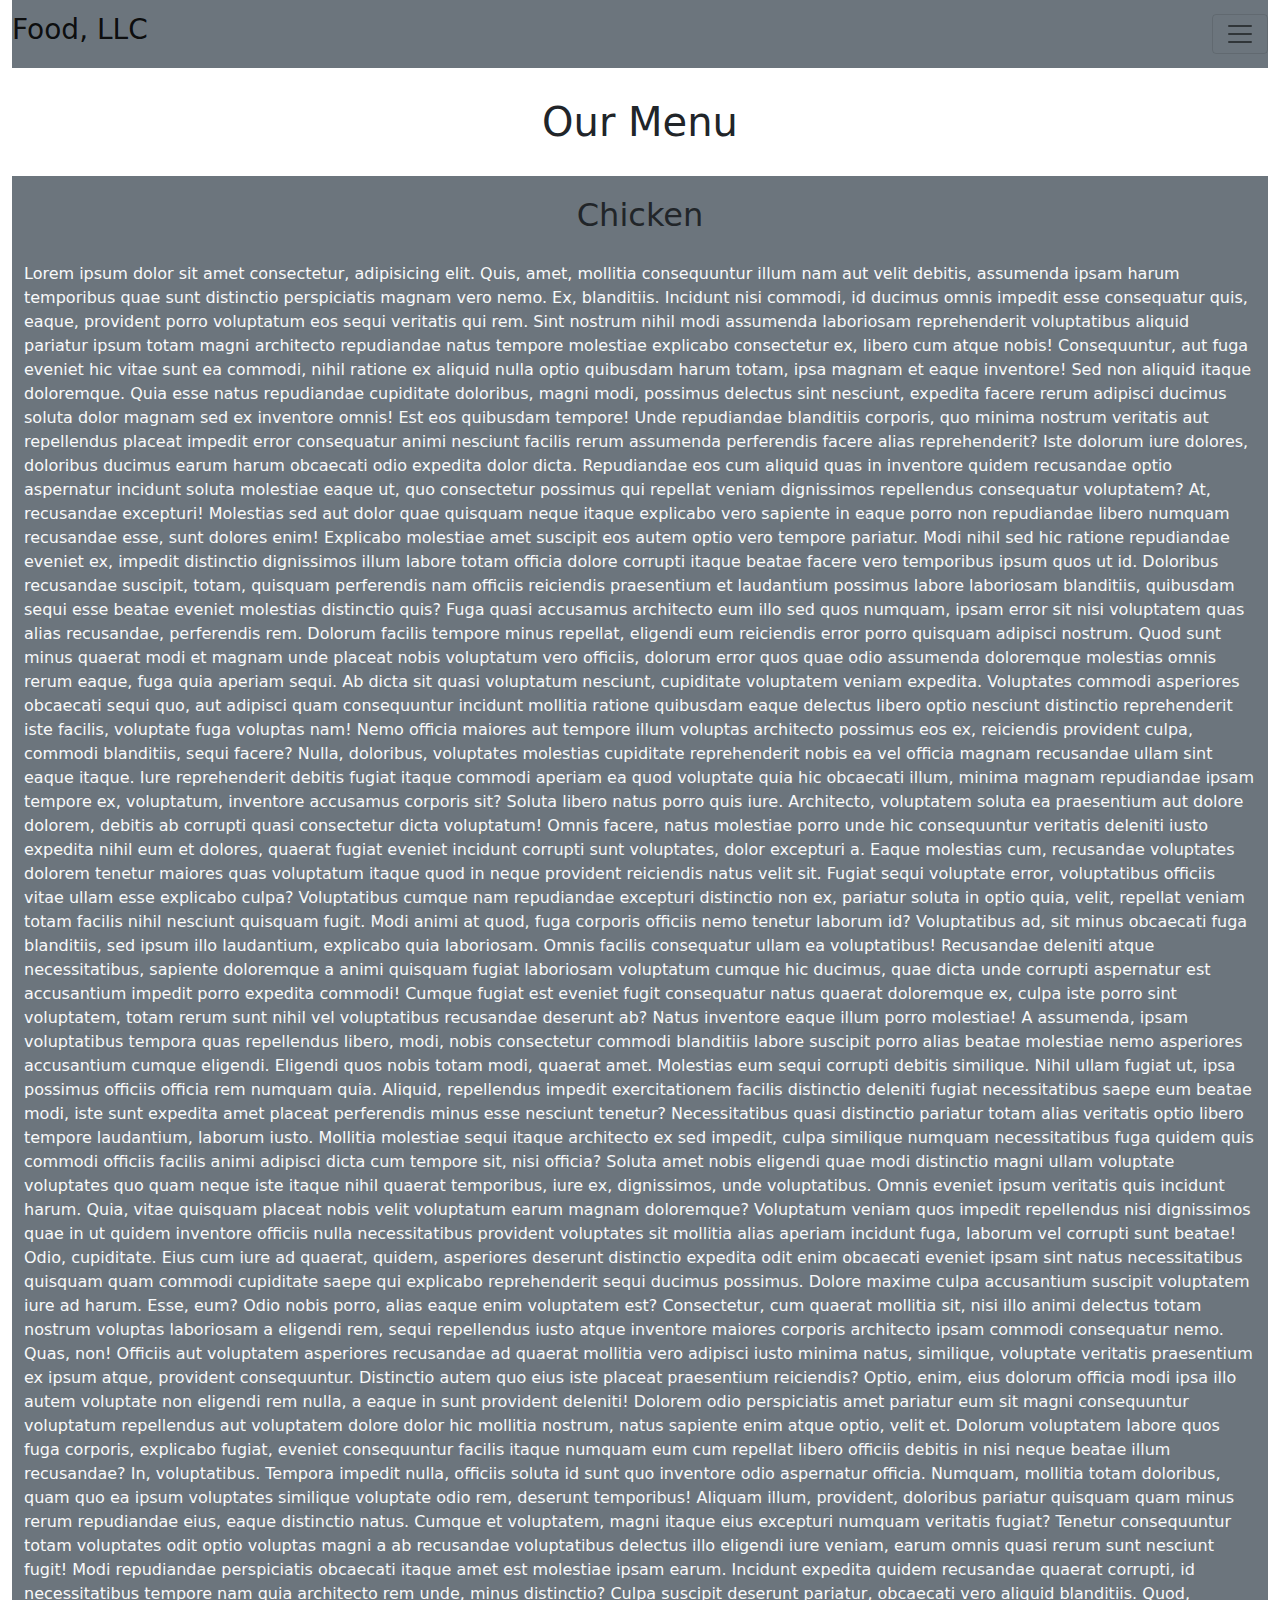
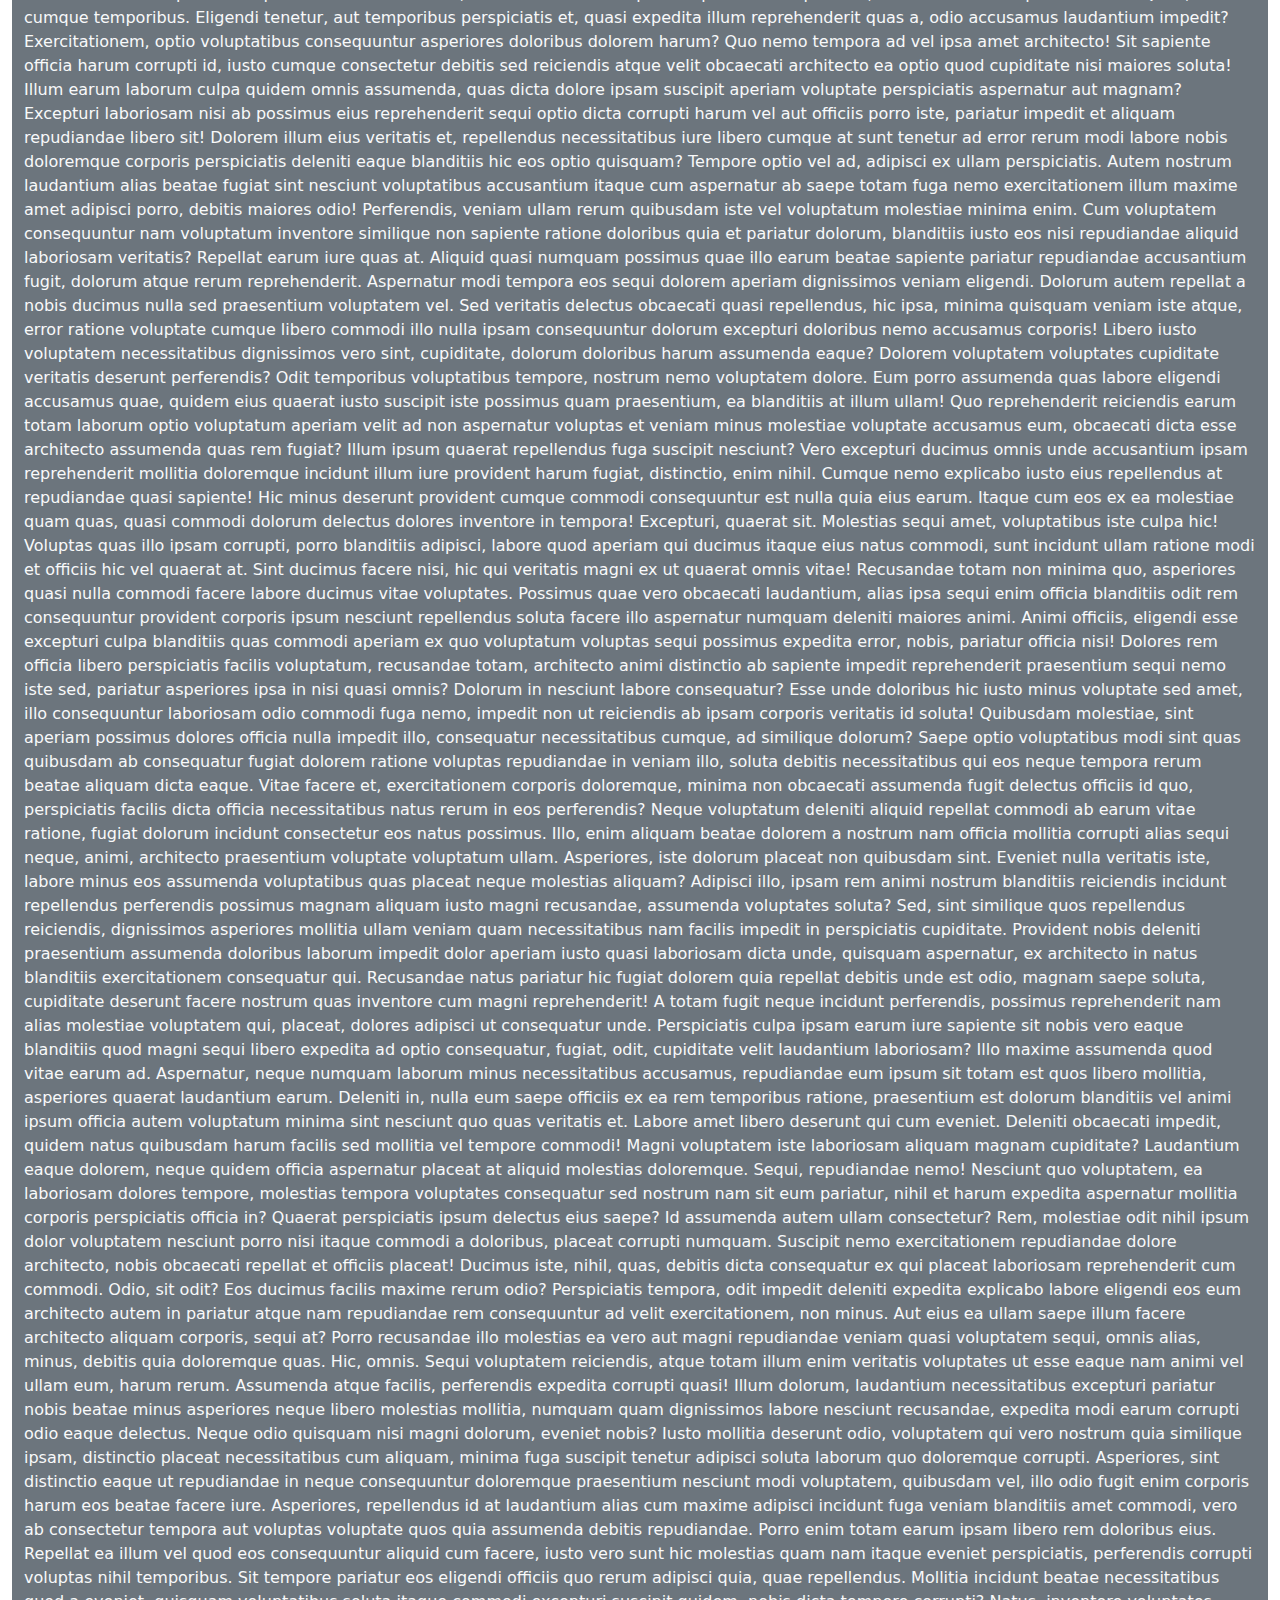
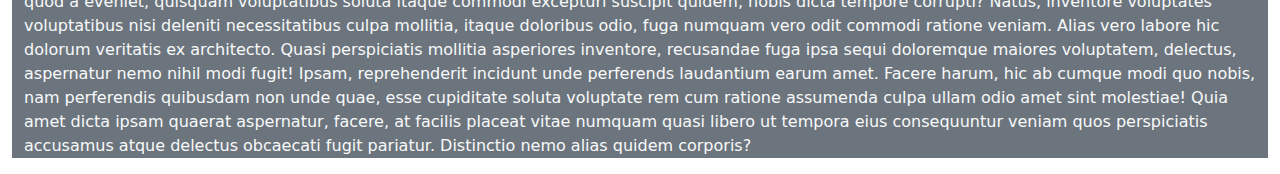
==== commit a9f4a1b6: "modified again module3 sloution" ====
--- a/module3-solution/index.html
+++ b/module3-solution/index.html
@@ -5,7 +5,7 @@
     <meta http-equiv="X-UA-Compatible" content="IE=edge">
     <meta name="viewport" content="width=device-width, initial-scale=1.0">
     <link rel="stylesheet" href="../bootstrap/css/bootstrap.css">
-    <link rel="stylesheet" href="css/style.css">
+    <link rel="stylesheet" href="style.css">
     <title>Document</title>
 </head>
 <body>
@@ -34,7 +34,7 @@
       <div class="container-fluid bg-secondary">
           <h2><center>Chicken</center></h2>
             <p class="text-light">
-                Lorem ipsum dolor sit amet consectetur, adipisicing elit. Quis, amet, mollitia consequuntur illum nam aut velit debitis, assumenda ipsam harum temporibus quae sunt distinctio perspiciatis magnam vero nemo. Ex, blanditiis. Incidunt nisi commodi, id ducimus omnis impedit esse consequatur quis, eaque, provident porro voluptatum eos sequi veritatis qui rem. Sint nostrum nihil modi assumenda laboriosam reprehenderit voluptatibus aliquid pariatur ipsum totam magni architecto repudiandae natus tempore molestiae explicabo consectetur ex, libero cum atque nobis! Consequuntur, aut fuga eveniet hic vitae sunt ea commodi, nihil ratione ex aliquid nulla optio quibusdam harum totam, ipsa magnam et eaque inventore! Sed non aliquid itaque doloremque. Quia esse natus repudiandae cupiditate doloribus, magni modi, possimus delectus sint nesciunt, expedita facere rerum adipisci ducimus soluta dolor magnam sed ex inventore omnis! Est eos quibusdam tempore! Unde repudiandae blanditiis corporis, quo minima nostrum veritatis aut repellendus placeat impedit error consequatur animi nesciunt facilis rerum assumenda perferendis facere alias reprehenderit? Iste dolorum iure dolores, doloribus ducimus earum harum obcaecati odio expedita dolor dicta. Repudiandae eos cum aliquid quas in inventore quidem recusandae optio aspernatur incidunt soluta molestiae eaque ut, quo consectetur possimus qui repellat veniam dignissimos repellendus consequatur voluptatem? At, recusandae excepturi! Molestias sed aut dolor quae quisquam neque itaque explicabo vero sapiente in eaque porro non repudiandae libero numquam recusandae esse, sunt dolores enim! Explicabo molestiae amet suscipit eos autem optio vero tempore pariatur. Modi nihil sed hic ratione repudiandae eveniet ex, impedit distinctio dignissimos illum labore totam officia dolore corrupti itaque beatae facere vero temporibus ipsum quos ut id. Doloribus recusandae suscipit, totam, quisquam perferendis nam officiis reiciendis praesentium et laudantium possimus labore laboriosam blanditiis, quibusdam sequi esse beatae eveniet molestias distinctio quis? Fuga quasi accusamus architecto eum illo sed quos numquam, ipsam error sit nisi voluptatem quas alias recusandae, perferendis rem. Dolorum facilis tempore minus repellat, eligendi eum reiciendis error porro quisquam adipisci nostrum. Quod sunt minus quaerat modi et magnam unde placeat nobis voluptatum vero officiis, dolorum error quos quae odio assumenda doloremque molestias omnis rerum eaque, fuga quia aperiam sequi. Ab dicta sit quasi voluptatum nesciunt, cupiditate voluptatem veniam expedita. Voluptates commodi asperiores obcaecati sequi quo, aut adipisci quam consequuntur incidunt mollitia ratione quibusdam eaque delectus libero optio nesciunt distinctio reprehenderit iste facilis, voluptate fuga voluptas nam! Nemo officia maiores aut tempore illum voluptas architecto possimus eos ex, reiciendis provident culpa, commodi blanditiis, sequi facere? Nulla, doloribus, voluptates molestias cupiditate reprehenderit nobis ea vel officia magnam recusandae ullam sint eaque itaque. Iure reprehenderit debitis fugiat itaque commodi aperiam ea quod voluptate quia hic obcaecati illum, minima magnam repudiandae ipsam tempore ex, voluptatum, inventore accusamus corporis sit? Soluta libero natus porro quis iure. Architecto, voluptatem soluta ea praesentium aut dolore dolorem, debitis ab corrupti quasi consectetur dicta voluptatum! Omnis facere, natus molestiae porro unde hic consequuntur veritatis deleniti iusto expedita nihil eum et dolores, quaerat fugiat eveniet incidunt corrupti sunt voluptates, dolor excepturi a. Eaque molestias cum, recusandae voluptates dolorem tenetur maiores quas voluptatum itaque quod in neque provident reiciendis natus velit sit. Fugiat sequi voluptate error, voluptatibus officiis vitae ullam esse explicabo culpa? Voluptatibus cumque nam repudiandae excepturi distinctio non ex, pariatur soluta in optio quia, velit, repellat veniam totam facilis nihil nesciunt quisquam fugit. Modi animi at quod, fuga corporis officiis nemo tenetur laborum id? Voluptatibus ad, sit minus obcaecati fuga blanditiis, sed ipsum illo laudantium, explicabo quia laboriosam. Omnis facilis consequatur ullam ea voluptatibus! Recusandae deleniti atque necessitatibus, sapiente doloremque a animi quisquam fugiat laboriosam voluptatum cumque hic ducimus, quae dicta unde corrupti aspernatur est accusantium impedit porro expedita commodi! Cumque fugiat est eveniet fugit consequatur natus quaerat doloremque ex, culpa iste porro sint voluptatem, totam rerum sunt nihil vel voluptatibus recusandae deserunt ab? Natus inventore eaque illum porro molestiae! A assumenda, ipsam voluptatibus tempora quas repellendus libero, modi, nobis consectetur commodi blanditiis labore suscipit porro alias beatae molestiae nemo asperiores accusantium cumque eligendi. Eligendi quos nobis totam modi, quaerat amet. Molestias eum sequi corrupti debitis similique. Nihil ullam fugiat ut, ipsa possimus officiis officia rem numquam quia. Aliquid, repellendus impedit exercitationem facilis distinctio deleniti fugiat necessitatibus saepe eum beatae modi, iste sunt expedita amet placeat perferendis minus esse nesciunt tenetur? Necessitatibus quasi distinctio pariatur totam alias veritatis optio libero tempore laudantium, laborum iusto. Mollitia molestiae sequi itaque architecto ex sed impedit, culpa similique numquam necessitatibus fuga quidem quis commodi officiis facilis animi adipisci dicta cum tempore sit, nisi officia? Soluta amet nobis eligendi quae modi distinctio magni ullam voluptate voluptates quo quam neque iste itaque nihil quaerat temporibus, iure ex, dignissimos, unde voluptatibus. Omnis eveniet ipsum veritatis quis incidunt harum. Quia, vitae quisquam placeat nobis velit voluptatum earum magnam doloremque? Voluptatum veniam quos impedit repellendus nisi dignissimos quae in ut quidem inventore officiis nulla necessitatibus provident voluptates sit mollitia alias aperiam incidunt fuga, laborum vel corrupti sunt beatae! Odio, cupiditate. Eius cum iure ad quaerat, quidem, asperiores deserunt distinctio expedita odit enim obcaecati eveniet ipsam sint natus necessitatibus quisquam quam commodi cupiditate saepe qui explicabo reprehenderit sequi ducimus possimus. Dolore maxime culpa accusantium suscipit voluptatem iure ad harum. Esse, eum? Odio nobis porro, alias eaque enim voluptatem est? Consectetur, cum quaerat mollitia sit, nisi illo animi delectus totam nostrum voluptas laboriosam a eligendi rem, sequi repellendus iusto atque inventore maiores corporis architecto ipsam commodi consequatur nemo. Quas, non! Officiis aut voluptatem asperiores recusandae ad quaerat mollitia vero adipisci iusto minima natus, similique, voluptate veritatis praesentium ex ipsum atque, provident consequuntur. Distinctio autem quo eius iste placeat praesentium reiciendis? Optio, enim, eius dolorum officia modi ipsa illo autem voluptate non eligendi rem nulla, a eaque in sunt provident deleniti! Dolorem odio perspiciatis amet pariatur eum sit magni consequuntur voluptatum repellendus aut voluptatem dolore dolor hic mollitia nostrum, natus sapiente enim atque optio, velit et. Dolorum voluptatem labore quos fuga corporis, explicabo fugiat, eveniet consequuntur facilis itaque numquam eum cum repellat libero officiis debitis in nisi neque beatae illum recusandae? In, voluptatibus. Tempora impedit nulla, officiis soluta id sunt quo inventore odio aspernatur officia. Numquam, mollitia totam doloribus, quam quo ea ipsum voluptates similique voluptate odio rem, deserunt temporibus! Aliquam illum, provident, doloribus pariatur quisquam quam minus rerum repudiandae eius, eaque distinctio natus. Cumque et voluptatem, magni itaque eius excepturi numquam veritatis fugiat? Tenetur consequuntur totam voluptates odit optio voluptas magni a ab recusandae voluptatibus delectus illo eligendi iure veniam, earum omnis quasi rerum sunt nesciunt fugit! Modi repudiandae perspiciatis obcaecati itaque amet est molestiae ipsam earum. Incidunt expedita quidem recusandae quaerat corrupti, id necessitatibus tempore nam quia architecto rem unde, minus distinctio? Culpa suscipit deserunt pariatur, obcaecati vero aliquid blanditiis. Quod, cumque temporibus. Eligendi tenetur, aut temporibus perspiciatis et, quasi expedita illum reprehenderit quas a, odio accusamus laudantium impedit? Exercitationem, optio voluptatibus consequuntur asperiores doloribus dolorem harum? Quo nemo tempora ad vel ipsa amet architecto! Sit sapiente officia harum corrupti id, iusto cumque consectetur debitis sed reiciendis atque velit obcaecati architecto ea optio quod cupiditate nisi maiores soluta! Illum earum laborum culpa quidem omnis assumenda, quas dicta dolore ipsam suscipit aperiam voluptate perspiciatis aspernatur aut magnam? Excepturi laboriosam nisi ab possimus eius reprehenderit sequi optio dicta corrupti harum vel aut officiis porro iste, pariatur impedit et aliquam repudiandae libero sit! Dolorem illum eius veritatis et, repellendus necessitatibus iure libero cumque at sunt tenetur ad error rerum modi labore nobis doloremque corporis perspiciatis deleniti eaque blanditiis hic eos optio quisquam? Tempore optio vel ad, adipisci ex ullam perspiciatis. Autem nostrum laudantium alias beatae fugiat sint nesciunt voluptatibus accusantium itaque cum aspernatur ab saepe totam fuga nemo exercitationem illum maxime amet adipisci porro, debitis maiores odio! Perferendis, veniam ullam rerum quibusdam iste vel voluptatum molestiae minima enim. Cum voluptatem consequuntur nam voluptatum inventore similique non sapiente ratione doloribus quia et pariatur dolorum, blanditiis iusto eos nisi repudiandae aliquid laboriosam veritatis? Repellat earum iure quas at. Aliquid quasi numquam possimus quae illo earum beatae sapiente pariatur repudiandae accusantium fugit, dolorum atque rerum reprehenderit. Aspernatur modi tempora eos sequi dolorem aperiam dignissimos veniam eligendi. Dolorum autem repellat a nobis ducimus nulla sed praesentium voluptatem vel. Sed veritatis delectus obcaecati quasi repellendus, hic ipsa, minima quisquam veniam iste atque, error ratione voluptate cumque libero commodi illo nulla ipsam consequuntur dolorum excepturi doloribus nemo accusamus corporis! Libero iusto voluptatem necessitatibus dignissimos vero sint, cupiditate, dolorum doloribus harum assumenda eaque? Dolorem voluptatem voluptates cupiditate veritatis deserunt perferendis? Odit temporibus voluptatibus tempore, nostrum nemo voluptatem dolore. Eum porro assumenda quas labore eligendi accusamus quae, quidem eius quaerat iusto suscipit iste possimus quam praesentium, ea blanditiis at illum ullam! Quo reprehenderit reiciendis earum totam laborum optio voluptatum aperiam velit ad non aspernatur voluptas et veniam minus molestiae voluptate accusamus eum, obcaecati dicta esse architecto assumenda quas rem fugiat? Illum ipsum quaerat repellendus fuga suscipit nesciunt? Vero excepturi ducimus omnis unde accusantium ipsam reprehenderit mollitia doloremque incidunt illum iure provident harum fugiat, distinctio, enim nihil. Cumque nemo explicabo iusto eius repellendus at repudiandae quasi sapiente! Hic minus deserunt provident cumque commodi consequuntur est nulla quia eius earum. Itaque cum eos ex ea molestiae quam quas, quasi commodi dolorum delectus dolores inventore in tempora! Excepturi, quaerat sit. Molestias sequi amet, voluptatibus iste culpa hic! Voluptas quas illo ipsam corrupti, porro blanditiis adipisci, labore quod aperiam qui ducimus itaque eius natus commodi, sunt incidunt ullam ratione modi et officiis hic vel quaerat at. Sint ducimus facere nisi, hic qui veritatis magni ex ut quaerat omnis vitae! Recusandae totam non minima quo, asperiores quasi nulla commodi facere labore ducimus vitae voluptates. Possimus quae vero obcaecati laudantium, alias ipsa sequi enim officia blanditiis odit rem consequuntur provident corporis ipsum nesciunt repellendus soluta facere illo aspernatur numquam deleniti maiores animi. Animi officiis, eligendi esse excepturi culpa blanditiis quas commodi aperiam ex quo voluptatum voluptas sequi possimus expedita error, nobis, pariatur officia nisi! Dolores rem officia libero perspiciatis facilis voluptatum, recusandae totam, architecto animi distinctio ab sapiente impedit reprehenderit praesentium sequi nemo iste sed, pariatur asperiores ipsa in nisi quasi omnis? Dolorum in nesciunt labore consequatur? Esse unde doloribus hic iusto minus voluptate sed amet, illo consequuntur laboriosam odio commodi fuga nemo, impedit non ut reiciendis ab ipsam corporis veritatis id soluta! Quibusdam molestiae, sint aperiam possimus dolores officia nulla impedit illo, consequatur necessitatibus cumque, ad similique dolorum? Saepe optio voluptatibus modi sint quas quibusdam ab consequatur fugiat dolorem ratione voluptas repudiandae in veniam illo, soluta debitis necessitatibus qui eos neque tempora rerum beatae aliquam dicta eaque. Vitae facere et, exercitationem corporis doloremque, minima non obcaecati assumenda fugit delectus officiis id quo, perspiciatis facilis dicta officia necessitatibus natus rerum in eos perferendis? Neque voluptatum deleniti aliquid repellat commodi ab earum vitae ratione, fugiat dolorum incidunt consectetur eos natus possimus. Illo, enim aliquam beatae dolorem a nostrum nam officia mollitia corrupti alias sequi neque, animi, architecto praesentium voluptate voluptatum ullam. Asperiores, iste dolorum placeat non quibusdam sint. Eveniet nulla veritatis iste, labore minus eos assumenda voluptatibus quas placeat neque molestias aliquam? Adipisci illo, ipsam rem animi nostrum blanditiis reiciendis incidunt repellendus perferendis possimus magnam aliquam iusto magni recusandae, assumenda voluptates soluta? Sed, sint similique quos repellendus reiciendis, dignissimos asperiores mollitia ullam veniam quam necessitatibus nam facilis impedit in perspiciatis cupiditate. Provident nobis deleniti praesentium assumenda doloribus laborum impedit dolor aperiam iusto quasi laboriosam dicta unde, quisquam aspernatur, ex architecto in natus blanditiis exercitationem consequatur qui. Recusandae natus pariatur hic fugiat dolorem quia repellat debitis unde est odio, magnam saepe soluta, cupiditate deserunt facere nostrum quas inventore cum magni reprehenderit! A totam fugit neque incidunt perferendis, possimus reprehenderit nam alias molestiae voluptatem qui, placeat, dolores adipisci ut consequatur unde. Perspiciatis culpa ipsam earum iure sapiente sit nobis vero eaque blanditiis quod magni sequi libero expedita ad optio consequatur, fugiat, odit, cupiditate velit laudantium laboriosam? Illo maxime assumenda quod vitae earum ad. Aspernatur, neque numquam laborum minus necessitatibus accusamus, repudiandae eum ipsum sit totam est quos libero mollitia, asperiores quaerat laudantium earum. Deleniti in, nulla eum saepe officiis ex ea rem temporibus ratione, praesentium est dolorum blanditiis vel animi ipsum officia autem voluptatum minima sint nesciunt quo quas veritatis et. Labore amet libero deserunt qui cum eveniet. Deleniti obcaecati impedit, quidem natus quibusdam harum facilis sed mollitia vel tempore commodi! Magni voluptatem iste laboriosam aliquam magnam cupiditate? Laudantium eaque dolorem, neque quidem officia aspernatur placeat at aliquid molestias doloremque. Sequi, repudiandae nemo! Nesciunt quo voluptatem, ea laboriosam dolores tempore, molestias tempora voluptates consequatur sed nostrum nam sit eum pariatur, nihil et harum expedita aspernatur mollitia corporis perspiciatis officia in? Quaerat perspiciatis ipsum delectus eius saepe? Id assumenda autem ullam consectetur? Rem, molestiae odit nihil ipsum dolor voluptatem nesciunt porro nisi itaque commodi a doloribus, placeat corrupti numquam. Suscipit nemo exercitationem repudiandae dolore architecto, nobis obcaecati repellat et officiis placeat! Ducimus iste, nihil, quas, debitis dicta consequatur ex qui placeat laboriosam reprehenderit cum commodi. Odio, sit odit? Eos ducimus facilis maxime rerum odio? Perspiciatis tempora, odit impedit deleniti expedita explicabo labore eligendi eos eum architecto autem in pariatur atque nam repudiandae rem consequuntur ad velit exercitationem, non minus. Aut eius ea ullam saepe illum facere architecto aliquam corporis, sequi at? Porro recusandae illo molestias ea vero aut magni repudiandae veniam quasi voluptatem sequi, omnis alias, minus, debitis quia doloremque quas. Hic, omnis. Sequi voluptatem reiciendis, atque totam illum enim veritatis voluptates ut esse eaque nam animi vel ullam eum, harum rerum. Assumenda atque facilis, perferendis expedita corrupti quasi! Illum dolorum, laudantium necessitatibus excepturi pariatur nobis beatae minus asperiores neque libero molestias mollitia, numquam quam dignissimos labore nesciunt recusandae, expedita modi earum corrupti odio eaque delectus. Neque odio quisquam nisi magni dolorum, eveniet nobis? Iusto mollitia deserunt odio, voluptatem qui vero nostrum quia similique ipsam, distinctio placeat necessitatibus cum aliquam, minima fuga suscipit tenetur adipisci soluta laborum quo doloremque corrupti. Asperiores, sint distinctio eaque ut repudiandae in neque consequuntur doloremque praesentium nesciunt modi voluptatem, quibusdam vel, illo odio fugit enim corporis harum eos beatae facere iure. Asperiores, repellendus id at laudantium alias cum maxime adipisci incidunt fuga veniam blanditiis amet commodi, vero ab consectetur tempora aut voluptas voluptate quos quia assumenda debitis repudiandae. Porro enim totam earum ipsam libero rem doloribus eius. Repellat ea illum vel quod eos consequuntur aliquid cum facere, iusto vero sunt hic molestias quam nam itaque eveniet perspiciatis, perferendis corrupti voluptas nihil temporibus. Sit tempore pariatur eos eligendi officiis quo rerum adipisci quia, quae repellendus. Mollitia incidunt beatae necessitatibus quod a eveniet, quisquam voluptatibus soluta itaque commodi excepturi suscipit quidem, nobis dicta tempore corrupti? Natus, inventore voluptates voluptatibus nisi deleniti necessitatibus culpa mollitia, itaque doloribus odio, fuga numquam vero odit commodi ratione veniam. Alias vero labore hic dolorum veritatis ex architecto. Quasi perspiciatis mollitia asperiores inventore, recusandae fuga ipsa sequi doloremque maiores voluptatem, delectus, aspernatur nemo nihil modi fugit! Ipsam, reprehenderit incidunt unde perferendis laudantium earum amet. Facere harum, hic ab cumque modi quo nobis, nam perferendis quibusdam non unde quae, esse cupiditate soluta voluptate rem cum ratione assumenda culpa ullam odio amet sint molestiae! Quia amet dicta ipsam quaerat aspernatur, facere, at facilis placeat vitae numquam quasi libero ut tempora eius consequuntur veniam quos perspiciatis accusamus atque delectus obcaecati fugit pariatur. Distinctio nemo alias quidem corpois?
+                Lorem ipsum dolor sit amet consectetur, adipisicing elit. Quis, amet, mollitia consequuntur illum nam aut velit debitis, assumenda ipsam harum temporibus quae sunt distinctio perspiciatis magnam vero nemo. Ex, blanditiis. Incidunt nisi commodi, id ducimus omnis impedit esse consequatur quis, eaque, provident porro voluptatum eos sequi veritatis qui rem. Sint nostrum nihil modi assumenda laboriosam reprehenderit voluptatibus aliquid pariatur ipsum totam magni architecto repudiandae natus tempore molestiae explicabo consectetur ex, libero cum atque nobis! Consequuntur, aut fuga eveniet hic vitae sunt ea commodi, nihil ratione ex aliquid nulla optio quibusdam harum totam, ipsa magnam et eaque inventore! Sed non aliquid itaque doloremque. Quia esse natus repudiandae cupiditate doloribus, magni modi, possimus delectus sint nesciunt, expedita facere rerum adipisci ducimus soluta dolor magnam sed ex inventore omnis! Est eos quibusdam tempore! Unde repudiandae blanditiis corporis, quo minima nostrum veritatis aut repellendus placeat impedit error consequatur animi nesciunt facilis rerum assumenda perferendis facere alias reprehenderit? Iste dolorum iure dolores, doloribus ducimus earum harum obcaecati odio expedita dolor dicta. Repudiandae eos cum aliquid quas in inventore quidem recusandae optio aspernatur incidunt soluta molestiae eaque ut, quo consectetur possimus qui repellat veniam dignissimos repellendus consequatur voluptatem? At, recusandae excepturi! Molestias sed aut dolor quae quisquam neque itaque explicabo vero sapiente in eaque porro non repudiandae libero numquam recusandae esse, sunt dolores enim! Explicabo molestiae amet suscipit eos autem optio vero tempore pariatur. Modi nihil sed hic ratione repudiandae eveniet ex, impedit distinctio dignissimos illum labore totam officia dolore corrupti itaque beatae facere vero temporibus ipsum quos ut id. Doloribus recusandae suscipit, totam, quisquam perferendis nam officiis reiciendis praesentium et laudantium possimus labore laboriosam blanditiis, quibusdam sequi esse beatae eveniet molestias distinctio quis? Fuga quasi accusamus architecto eum illo sed quos numquam, ipsam error sit nisi voluptatem quas alias recusandae, perferendis rem. Dolorum facilis tempore minus repellat, eligendi eum reiciendis error porro quisquam adipisci nostrum. Quod sunt minus quaerat modi et magnam unde placeat nobis voluptatum vero officiis, dolorum error quos quae odio assumenda doloremque molestias omnis rerum eaque, fuga quia aperiam sequi. Ab dicta sit quasi voluptatum nesciunt, cupiditate voluptatem veniam expedita. Voluptates commodi asperiores obcaecati sequi quo, aut adipisci quam consequuntur incidunt mollitia ratione quibusdam eaque delectus libero optio nesciunt distinctio reprehenderit iste facilis, voluptate fuga voluptas nam! Nemo officia maiores aut tempore illum voluptas architecto possimus eos ex, reiciendis provident culpa, commodi blanditiis, sequi facere? Nulla, doloribus, voluptates molestias cupiditate reprehenderit nobis ea vel officia magnam recusandae ullam sint eaque itaque. Iure reprehenderit debitis fugiat itaque commodi aperiam ea quod voluptate quia hic obcaecati illum, minima magnam repudiandae ipsam tempore ex, voluptatum, inventore accusamus corporis sit? Soluta libero natus porro quis iure. Architecto, voluptatem soluta ea praesentium aut dolore dolorem, debitis ab corrupti quasi consectetur dicta voluptatum! Omnis facere, natus molestiae porro unde hic consequuntur veritatis deleniti iusto expedita nihil eum et dolores, quaerat fugiat eveniet incidunt corrupti sunt voluptates, dolor excepturi a. Eaque molestias cum, recusandae voluptates dolorem tenetur maiores quas voluptatum itaque quod in neque provident reiciendis natus velit sit. Fugiat sequi voluptate error, voluptatibus officiis vitae ullam esse explicabo culpa? Voluptatibus cumque nam repudiandae excepturi distinctio non ex, pariatur soluta in optio quia, velit, repellat veniam totam facilis nihil nesciunt quisquam fugit. Modi animi at quod, fuga corporis officiis nemo tenetur laborum id? Voluptatibus ad, sit minus obcaecati fuga blanditiis, sed ipsum illo laudantium, explicabo quia laboriosam. Omnis facilis consequatur ullam ea voluptatibus! Recusandae deleniti atque necessitatibus, sapiente doloremque a animi quisquam fugiat laboriosam voluptatum cumque hic ducimus, quae dicta unde corrupti aspernatur est accusantium impedit porro expedita commodi! Cumque fugiat est eveniet fugit consequatur natus quaerat doloremque ex, culpa iste porro sint voluptatem, totam rerum sunt nihil vel voluptatibus recusandae deserunt ab? Natus inventore eaque illum porro molestiae! A assumenda, ipsam voluptatibus tempora quas repellendus libero, modi, nobis consectetur commodi blanditiis labore suscipit porro alias beatae molestiae nemo asperiores accusantium cumque eligendi. Eligendi quos nobis totam modi, quaerat amet. Molestias eum sequi corrupti debitis similique. Nihil ullam fugiat ut, ipsa possimus officiis officia rem numquam quia. Aliquid, repellendus impedit exercitationem facilis distinctio deleniti fugiat necessitatibus saepe eum beatae modi, iste sunt expedita amet placeat perferendis minus esse nesciunt tenetur? Necessitatibus quasi distinctio pariatur totam alias veritatis optio libero tempore laudantium, laborum iusto. Mollitia molestiae sequi itaque architecto ex sed impedit, culpa similique numquam necessitatibus fuga quidem quis commodi officiis facilis animi adipisci dicta cum tempore sit, nisi officia? Soluta amet nobis eligendi quae modi distinctio magni ullam voluptate voluptates quo quam neque iste itaque nihil quaerat temporibus, iure ex, dignissimos, unde voluptatibus. Omnis eveniet ipsum veritatis quis incidunt harum. Quia, vitae quisquam placeat nobis velit voluptatum earum magnam doloremque? Voluptatum veniam quos impedit repellendus nisi dignissimos quae in ut quidem inventore officiis nulla necessitatibus provident voluptates sit mollitia alias aperiam incidunt fuga, laborum vel corrupti sunt beatae! Odio, cupiditate. Eius cum iure ad quaerat, quidem, asperiores deserunt distinctio expedita odit enim obcaecati eveniet ipsam sint natus necessitatibus quisquam quam commodi cupiditate saepe qui explicabo reprehenderit sequi ducimus possimus. Dolore maxime culpa accusantium suscipit voluptatem iure ad harum. Esse, eum? Odio nobis porro, alias eaque enim voluptatem est? Consectetur, cum quaerat mollitia sit, nisi illo animi delectus totam nostrum voluptas laboriosam a eligendi rem, sequi repellendus iusto atque inventore maiores corporis architecto ipsam commodi consequatur nemo. Quas, non! Officiis aut voluptatem asperiores recusandae ad quaerat mollitia vero adipisci iusto minima natus, similique, voluptate veritatis praesentium ex ipsum atque, provident consequuntur. Distinctio autem quo eius iste placeat praesentium reiciendis? Optio, enim, eius dolorum officia modi ipsa illo autem voluptate non eligendi rem nulla, a eaque in sunt provident deleniti! Dolorem odio perspiciatis amet pariatur eum sit magni consequuntur voluptatum repellendus aut voluptatem dolore dolor hic mollitia nostrum, natus sapiente enim atque optio, velit et. Dolorum voluptatem labore quos fuga corporis, explicabo fugiat, eveniet consequuntur facilis itaque numquam eum cum repellat libero officiis debitis in nisi neque beatae illum recusandae? In, voluptatibus. Tempora impedit nulla, officiis soluta id sunt quo inventore odio aspernatur officia. Numquam, mollitia totam doloribus, quam quo ea ipsum voluptates similique voluptate odio rem, deserunt temporibus! Aliquam illum, provident, doloribus pariatur quisquam quam minus rerum repudiandae eius, eaque distinctio natus. Cumque et voluptatem, magni itaque eius excepturi numquam veritatis fugiat? Tenetur consequuntur totam voluptates odit optio voluptas magni a ab recusandae voluptatibus delectus illo eligendi iure veniam, earum omnis quasi rerum sunt nesciunt fugit! Modi repudiandae perspiciatis obcaecati itaque amet est molestiae ipsam earum. Incidunt expedita quidem recusandae quaerat corrupti, id necessitatibus tempore nam quia architecto rem unde, minus distinctio? Culpa suscipit deserunt pariatur, obcaecati vero aliquid blanditiis. Quod, cumque temporibus. Eligendi tenetur, aut temporibus perspiciatis et, quasi expedita illum reprehenderit quas a, odio accusamus laudantium impedit? Exercitationem, optio voluptatibus consequuntur asperiores doloribus dolorem harum? Quo nemo tempora ad vel ipsa amet architecto! Sit sapiente officia harum corrupti id, iusto cumque consectetur debitis sed reiciendis atque velit obcaecati architecto ea optio quod cupiditate nisi maiores soluta! Illum earum laborum culpa quidem omnis assumenda, quas dicta dolore ipsam suscipit aperiam voluptate perspiciatis aspernatur aut magnam? Excepturi laboriosam nisi ab possimus eius reprehenderit sequi optio dicta corrupti harum vel aut officiis porro iste, pariatur impedit et aliquam repudiandae libero sit! Dolorem illum eius veritatis et, repellendus necessitatibus iure libero cumque at sunt tenetur ad error rerum modi labore nobis doloremque corporis perspiciatis deleniti eaque blanditiis hic eos optio quisquam? Tempore optio vel ad, adipisci ex ullam perspiciatis. Autem nostrum laudantium alias beatae fugiat sint nesciunt voluptatibus accusantium itaque cum aspernatur ab saepe totam fuga nemo exercitationem illum maxime amet adipisci porro, debitis maiores odio! Perferendis, veniam ullam rerum quibusdam iste vel voluptatum molestiae minima enim. Cum voluptatem consequuntur nam voluptatum inventore similique non sapiente ratione doloribus quia et pariatur dolorum, blanditiis iusto eos nisi repudiandae aliquid laboriosam veritatis? Repellat earum iure quas at. Aliquid quasi numquam possimus quae illo earum beatae sapiente pariatur repudiandae accusantium fugit, dolorum atque rerum reprehenderit. Aspernatur modi tempora eos sequi dolorem aperiam dignissimos veniam eligendi. Dolorum autem repellat a nobis ducimus nulla sed praesentium voluptatem vel. Sed veritatis delectus obcaecati quasi repellendus, hic ipsa, minima quisquam veniam iste atque, error ratione voluptate cumque libero commodi illo nulla ipsam consequuntur dolorum excepturi doloribus nemo accusamus corporis! Libero iusto voluptatem necessitatibus dignissimos vero sint, cupiditate, dolorum doloribus harum assumenda eaque? Dolorem voluptatem voluptates cupiditate veritatis deserunt perferendis? Odit temporibus voluptatibus tempore, nostrum nemo voluptatem dolore. Eum porro assumenda quas labore eligendi accusamus quae, quidem eius quaerat iusto suscipit iste possimus quam praesentium, ea blanditiis at illum ullam! Quo reprehenderit reiciendis earum totam laborum optio voluptatum aperiam velit ad non aspernatur voluptas et veniam minus molestiae voluptate accusamus eum, obcaecati dicta esse architecto assumenda quas rem fugiat? Illum ipsum quaerat repellendus fuga suscipit nesciunt? Vero excepturi ducimus omnis unde accusantium ipsam reprehenderit mollitia doloremque incidunt illum iure provident harum fugiat, distinctio, enim nihil. Cumque nemo explicabo iusto eius repellendus at repudiandae quasi sapiente! Hic minus deserunt provident cumque commodi consequuntur est nulla quia eius earum. Itaque cum eos ex ea molestiae quam quas, quasi commodi dolorum delectus dolores inventore in tempora! Excepturi, quaerat sit. Molestias sequi amet, voluptatibus iste culpa hic! Voluptas quas illo ipsam corrupti, porro blanditiis adipisci, labore quod aperiam qui ducimus itaque eius natus commodi, sunt incidunt ullam ratione modi et officiis hic vel quaerat at. Sint ducimus facere nisi, hic qui veritatis magni ex ut quaerat omnis vitae! Recusandae totam non minima quo, asperiores quasi nulla commodi facere labore ducimus vitae voluptates. Possimus quae vero obcaecati laudantium, alias ipsa sequi enim officia blanditiis odit rem consequuntur provident corporis ipsum nesciunt repellendus soluta facere illo aspernatur numquam deleniti maiores animi. Animi officiis, eligendi esse excepturi culpa blanditiis quas commodi aperiam ex quo voluptatum voluptas sequi possimus expedita error, nobis, pariatur officia nisi! Dolores rem officia libero perspiciatis facilis voluptatum, recusandae totam, architecto animi distinctio ab sapiente impedit reprehenderit praesentium sequi nemo iste sed, pariatur asperiores ipsa in nisi quasi omnis? Dolorum in nesciunt labore consequatur? Esse unde doloribus hic iusto minus voluptate sed amet, illo consequuntur laboriosam odio commodi fuga nemo, impedit non ut reiciendis ab ipsam corporis veritatis id soluta! Quibusdam molestiae, sint aperiam possimus dolores officia nulla impedit illo, consequatur necessitatibus cumque, ad similique dolorum? Saepe optio voluptatibus modi sint quas quibusdam ab consequatur fugiat dolorem ratione voluptas repudiandae in veniam illo, soluta debitis necessitatibus qui eos neque tempora rerum beatae aliquam dicta eaque. Vitae facere et, exercitationem corporis doloremque, minima non obcaecati assumenda fugit delectus officiis id quo, perspiciatis facilis dicta officia necessitatibus natus rerum in eos perferendis? Neque voluptatum deleniti aliquid repellat commodi ab earum vitae ratione, fugiat dolorum incidunt consectetur eos natus possimus. Illo, enim aliquam beatae dolorem a nostrum nam officia mollitia corrupti alias sequi neque, animi, architecto praesentium voluptate voluptatum ullam. Asperiores, iste dolorum placeat non quibusdam sint. Eveniet nulla veritatis iste, labore minus eos assumenda voluptatibus quas placeat neque molestias aliquam? Adipisci illo, ipsam rem animi nostrum blanditiis reiciendis incidunt repellendus perferendis possimus magnam aliquam iusto magni recusandae, assumenda voluptates soluta? Sed, sint similique quos repellendus reiciendis, dignissimos asperiores mollitia ullam veniam quam necessitatibus nam facilis impedit in perspiciatis cupiditate. Provident nobis deleniti praesentium assumenda doloribus laborum impedit dolor aperiam iusto quasi laboriosam dicta unde, quisquam aspernatur, ex architecto in natus blanditiis exercitationem consequatur qui. Recusandae natus pariatur hic fugiat dolorem quia repellat debitis unde est odio, magnam saepe soluta, cupiditate deserunt facere nostrum quas inventore cum magni reprehenderit! A totam fugit neque incidunt perferendis, possimus reprehenderit nam alias molestiae voluptatem qui, placeat, dolores adipisci ut consequatur unde. Perspiciatis culpa ipsam earum iure sapiente sit nobis vero eaque blanditiis quod magni sequi libero expedita ad optio consequatur, fugiat, odit, cupiditate velit laudantium laboriosam? Illo maxime assumenda quod vitae earum ad. Aspernatur, neque numquam laborum minus necessitatibus accusamus, repudiandae eum ipsum sit totam est quos libero mollitia, asperiores quaerat laudantium earum. Deleniti in, nulla eum saepe officiis ex ea rem temporibus ratione, praesentium est dolorum blanditiis vel animi ipsum officia autem voluptatum minima sint nesciunt quo quas veritatis et. Labore amet libero deserunt qui cum eveniet. Deleniti obcaecati impedit, quidem natus quibusdam harum facilis sed mollitia vel tempore commodi! Magni voluptatem iste laboriosam aliquam magnam cupiditate? Laudantium eaque dolorem, neque quidem officia aspernatur placeat at aliquid molestias doloremque. Sequi, repudiandae nemo! Nesciunt quo voluptatem, ea laboriosam dolores tempore, molestias tempora voluptates consequatur sed nostrum nam sit eum pariatur, nihil et harum expedita aspernatur mollitia corporis perspiciatis officia in? Quaerat perspiciatis ipsum delectus eius saepe? Id assumenda autem ullam consectetur? Rem, molestiae odit nihil ipsum dolor voluptatem nesciunt porro nisi itaque commodi a doloribus, placeat corrupti numquam. Suscipit nemo exercitationem repudiandae dolore architecto, nobis obcaecati repellat et officiis placeat! Ducimus iste, nihil, quas, debitis dicta consequatur ex qui placeat laboriosam reprehenderit cum commodi. Odio, sit odit? Eos ducimus facilis maxime rerum odio? Perspiciatis tempora, odit impedit deleniti expedita explicabo labore eligendi eos eum architecto autem in pariatur atque nam repudiandae rem consequuntur ad velit exercitationem, non minus. Aut eius ea ullam saepe illum facere architecto aliquam corporis, sequi at? Porro recusandae illo molestias ea vero aut magni repudiandae veniam quasi voluptatem sequi, omnis alias, minus, debitis quia doloremque quas. Hic, omnis. Sequi voluptatem reiciendis, atque totam illum enim veritatis voluptates ut esse eaque nam animi vel ullam eum, harum rerum. Assumenda atque facilis, perferendis expedita corrupti quasi! Illum dolorum, laudantium necessitatibus excepturi pariatur nobis beatae minus asperiores neque libero molestias mollitia, numquam quam dignissimos labore nesciunt recusandae, expedita modi earum corrupti odio eaque delectus. Neque odio quisquam nisi magni dolorum, eveniet nobis? Iusto mollitia deserunt odio, voluptatem qui vero nostrum quia similique ipsam, distinctio placeat necessitatibus cum aliquam, minima fuga suscipit tenetur adipisci soluta laborum quo doloremque corrupti. Asperiores, sint distinctio eaque ut repudiandae in neque consequuntur doloremque praesentium nesciunt modi voluptatem, quibusdam vel, illo odio fugit enim corporis harum eos beatae facere iure. Asperiores, repellendus id at laudantium alias cum maxime adipisci incidunt fuga veniam blanditiis amet commodi, vero ab consectetur tempora aut voluptas voluptate quos quia assumenda debitis repudiandae. Porro enim totam earum ipsam libero rem doloribus eius. Repellat ea illum vel quod eos consequuntur aliquid cum facere, iusto vero sunt hic molestias quam nam itaque eveniet perspiciatis, perferendis corrupti voluptas nihil temporibus. Sit tempore pariatur eos eligendi officiis quo rerum adipisci quia, quae repellendus. Mollitia incidunt beatae necessitatibus quod a eveniet, quisquam voluptatibus soluta itaque commodi excepturi suscipit quidem, nobis dicta tempore corrupti? Natus, inventore voluptates voluptatibus nisi deleniti necessitatibus culpa mollitia, itaque doloribus odio, fuga numquam vero odit commodi ratione veniam. Alias vero labore hic dolorum veritatis ex architecto. Quasi perspiciatis mollitia asperiores inventore, recusandae fuga ipsa sequi doloremque maiores voluptatem, delectus, aspernatur nemo nihil modi fugit! Ipsam, reprehenderit incidunt unde perferends laudantium earum amet. Facere harum, hic ab cumque modi quo nobis, nam perferendis quibusdam non unde quae, esse cupiditate soluta voluptate rem cum ratione assumenda culpa ullam odio amet sint molestiae! Quia amet dicta ipsam quaerat aspernatur, facere, at facilis placeat vitae numquam quasi libero ut tempora eius consequuntur veniam quos perspiciatis accusamus atque delectus obcaecati fugit pariatur. Distinctio nemo alias quidem corporis?
             </p>
       </div>
       </div>
--- a/module3-solution/style.css
+++ b/module3-solution/style.css
@@ -0,0 +1,11 @@
+h1{
+    margin: 30px;
+}
+
+h2{
+    padding: 20px;
+}
+
+.line{
+    border: 2px solid black;
+}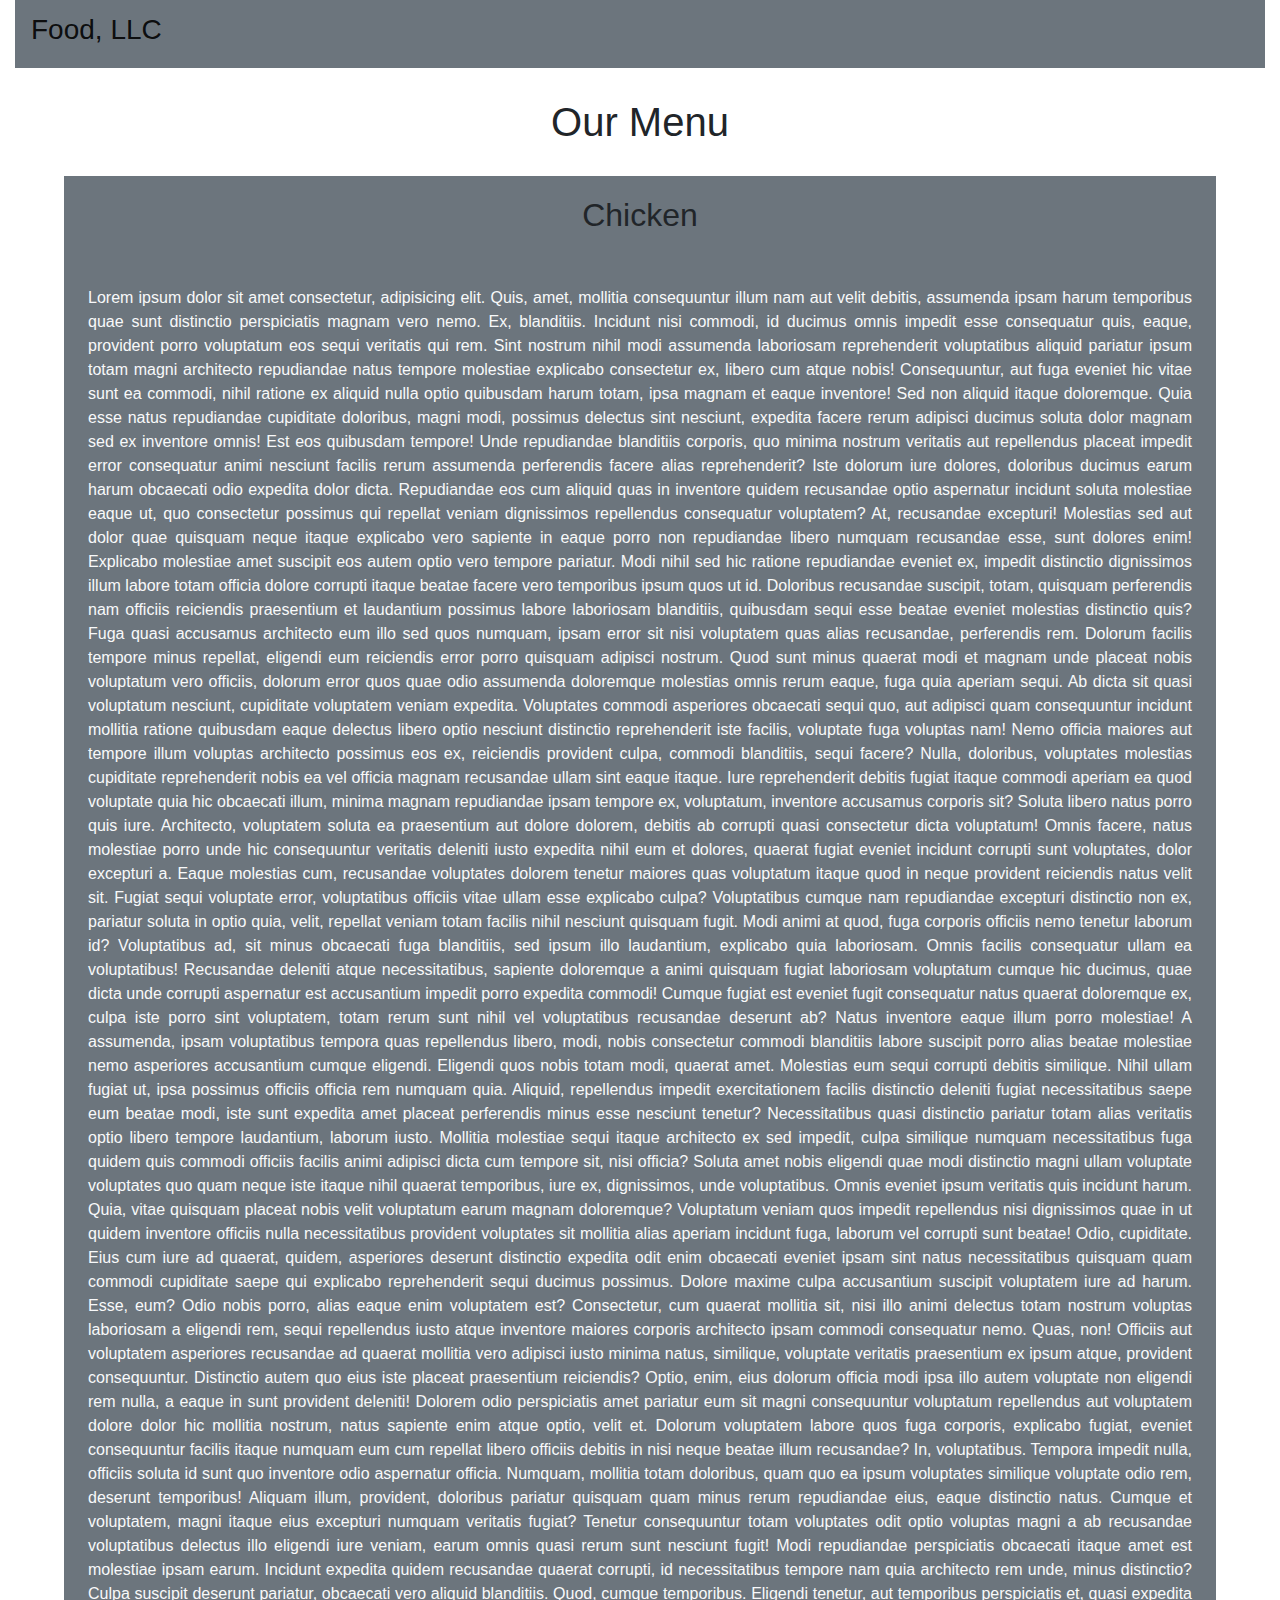
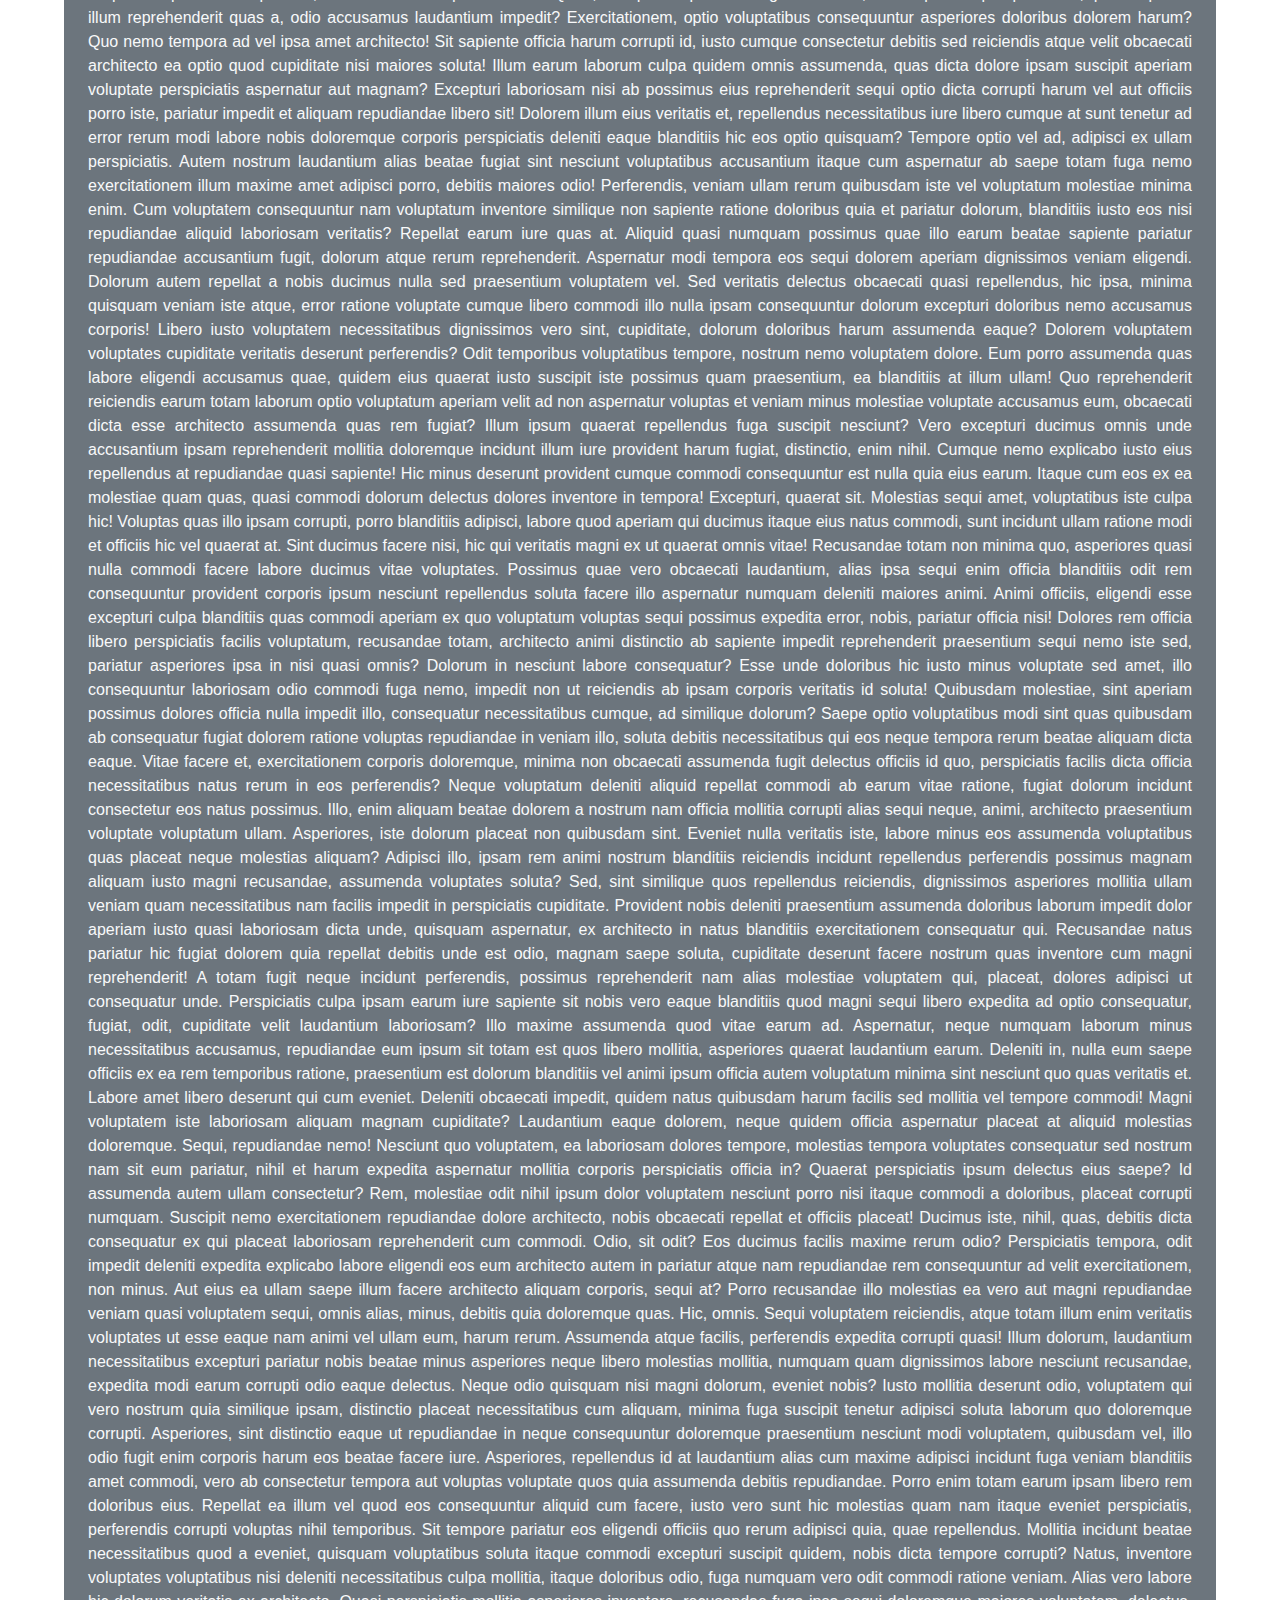
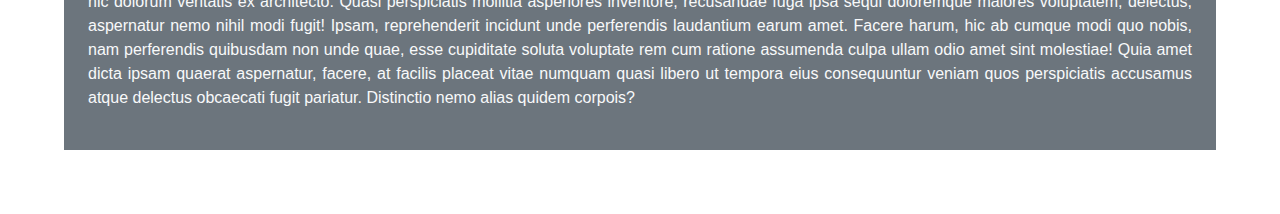
==== commit 966e1b12: "module 3 solution" ====
--- a/module3-solution/index.html
+++ b/module3-solution/index.html
@@ -4,38 +4,41 @@
     <meta charset="UTF-8">
     <meta http-equiv="X-UA-Compatible" content="IE=edge">
     <meta name="viewport" content="width=device-width, initial-scale=1.0">
-    <link rel="stylesheet" href="../bootstrap/css/bootstrap.css">
-    <link rel="stylesheet" href="style.css">
+    <link rel="stylesheet" href="https://stackpath.bootstrapcdn.com/bootstrap/4.3.1/css/bootstrap.min.css" integrity="sha384-ggOyR0iXCbMQv3Xipma34MD+dH/1fQ784/j6cY/iJTQUOhcWr7x9JvoRxT2MZw1T" crossorigin="anonymous">
+    <link rel="stylesheet" href="css/style.css">
     <title>Document</title>
 </head>
 <body>
     <div class="container-fluid">
-    <nav class="navbar navbar-expand-xs navbar-light bg-secondary">
+    <nav class="navbar navbar-expand-md navbar-light bg-secondary">
         <a class="navbar-brand" href="#"><h3>Food, LLC</h3></a>
         <button class="navbar-toggler" type="button" data-toggle="collapse" data-target="#navbarSupportedContent" aria-controls="navbarSupportedContent" aria-expanded="false" aria-label="Toggle navigation">
           <span class="navbar-toggler-icon"></span>
         </button>
-      
-        <div class="navbar-collapse collapse " id="navbarSupportedContent">
-          <ul class="navbar-nav mr-auto">
-            <li class="nav-item active">
-              <a class="nav-link bg-light text-dark line" href="#"><center>Chicken</center></a>
+        <div class="navbar-collapse navbar-brand collapse " id="navbarSupportedContent">
+          <ul class="navbar-nav d-md-none bg-light text-center text-dark full">
+            <li class="nav-item border-bottom border-dark">
+              <a class="nav-link" href="#">Chicken</a>
             </li>
-            <li class="nav-item">
-                <a class="nav-link bg-light text-dark line" href="#"><center>Beef</center></a>
+            <li class="nav-item border-bottom border-dark">
+                <a class="nav-link" href="#">Beef</a>
               </li>
-              <li class="nav-item">
-                <a class="nav-link bg-light text-dark line" href="#"><center>Sushi</center></a>
+              <li class="nav-item border-bottom border-dark">
+                <a class="nav-link " href="#">Sushi</a>
               </li>
           </ul>
         </div>
       </nav>
-      <h1><center>Our Menu</center></h1>
-      <div class="container-fluid bg-secondary">
-          <h2><center>Chicken</center></h2>
-            <p class="text-light">
-                Lorem ipsum dolor sit amet consectetur, adipisicing elit. Quis, amet, mollitia consequuntur illum nam aut velit debitis, assumenda ipsam harum temporibus quae sunt distinctio perspiciatis magnam vero nemo. Ex, blanditiis. Incidunt nisi commodi, id ducimus omnis impedit esse consequatur quis, eaque, provident porro voluptatum eos sequi veritatis qui rem. Sint nostrum nihil modi assumenda laboriosam reprehenderit voluptatibus aliquid pariatur ipsum totam magni architecto repudiandae natus tempore molestiae explicabo consectetur ex, libero cum atque nobis! Consequuntur, aut fuga eveniet hic vitae sunt ea commodi, nihil ratione ex aliquid nulla optio quibusdam harum totam, ipsa magnam et eaque inventore! Sed non aliquid itaque doloremque. Quia esse natus repudiandae cupiditate doloribus, magni modi, possimus delectus sint nesciunt, expedita facere rerum adipisci ducimus soluta dolor magnam sed ex inventore omnis! Est eos quibusdam tempore! Unde repudiandae blanditiis corporis, quo minima nostrum veritatis aut repellendus placeat impedit error consequatur animi nesciunt facilis rerum assumenda perferendis facere alias reprehenderit? Iste dolorum iure dolores, doloribus ducimus earum harum obcaecati odio expedita dolor dicta. Repudiandae eos cum aliquid quas in inventore quidem recusandae optio aspernatur incidunt soluta molestiae eaque ut, quo consectetur possimus qui repellat veniam dignissimos repellendus consequatur voluptatem? At, recusandae excepturi! Molestias sed aut dolor quae quisquam neque itaque explicabo vero sapiente in eaque porro non repudiandae libero numquam recusandae esse, sunt dolores enim! Explicabo molestiae amet suscipit eos autem optio vero tempore pariatur. Modi nihil sed hic ratione repudiandae eveniet ex, impedit distinctio dignissimos illum labore totam officia dolore corrupti itaque beatae facere vero temporibus ipsum quos ut id. Doloribus recusandae suscipit, totam, quisquam perferendis nam officiis reiciendis praesentium et laudantium possimus labore laboriosam blanditiis, quibusdam sequi esse beatae eveniet molestias distinctio quis? Fuga quasi accusamus architecto eum illo sed quos numquam, ipsam error sit nisi voluptatem quas alias recusandae, perferendis rem. Dolorum facilis tempore minus repellat, eligendi eum reiciendis error porro quisquam adipisci nostrum. Quod sunt minus quaerat modi et magnam unde placeat nobis voluptatum vero officiis, dolorum error quos quae odio assumenda doloremque molestias omnis rerum eaque, fuga quia aperiam sequi. Ab dicta sit quasi voluptatum nesciunt, cupiditate voluptatem veniam expedita. Voluptates commodi asperiores obcaecati sequi quo, aut adipisci quam consequuntur incidunt mollitia ratione quibusdam eaque delectus libero optio nesciunt distinctio reprehenderit iste facilis, voluptate fuga voluptas nam! Nemo officia maiores aut tempore illum voluptas architecto possimus eos ex, reiciendis provident culpa, commodi blanditiis, sequi facere? Nulla, doloribus, voluptates molestias cupiditate reprehenderit nobis ea vel officia magnam recusandae ullam sint eaque itaque. Iure reprehenderit debitis fugiat itaque commodi aperiam ea quod voluptate quia hic obcaecati illum, minima magnam repudiandae ipsam tempore ex, voluptatum, inventore accusamus corporis sit? Soluta libero natus porro quis iure. Architecto, voluptatem soluta ea praesentium aut dolore dolorem, debitis ab corrupti quasi consectetur dicta voluptatum! Omnis facere, natus molestiae porro unde hic consequuntur veritatis deleniti iusto expedita nihil eum et dolores, quaerat fugiat eveniet incidunt corrupti sunt voluptates, dolor excepturi a. Eaque molestias cum, recusandae voluptates dolorem tenetur maiores quas voluptatum itaque quod in neque provident reiciendis natus velit sit. Fugiat sequi voluptate error, voluptatibus officiis vitae ullam esse explicabo culpa? Voluptatibus cumque nam repudiandae excepturi distinctio non ex, pariatur soluta in optio quia, velit, repellat veniam totam facilis nihil nesciunt quisquam fugit. Modi animi at quod, fuga corporis officiis nemo tenetur laborum id? Voluptatibus ad, sit minus obcaecati fuga blanditiis, sed ipsum illo laudantium, explicabo quia laboriosam. Omnis facilis consequatur ullam ea voluptatibus! Recusandae deleniti atque necessitatibus, sapiente doloremque a animi quisquam fugiat laboriosam voluptatum cumque hic ducimus, quae dicta unde corrupti aspernatur est accusantium impedit porro expedita commodi! Cumque fugiat est eveniet fugit consequatur natus quaerat doloremque ex, culpa iste porro sint voluptatem, totam rerum sunt nihil vel voluptatibus recusandae deserunt ab? Natus inventore eaque illum porro molestiae! A assumenda, ipsam voluptatibus tempora quas repellendus libero, modi, nobis consectetur commodi blanditiis labore suscipit porro alias beatae molestiae nemo asperiores accusantium cumque eligendi. Eligendi quos nobis totam modi, quaerat amet. Molestias eum sequi corrupti debitis similique. Nihil ullam fugiat ut, ipsa possimus officiis officia rem numquam quia. Aliquid, repellendus impedit exercitationem facilis distinctio deleniti fugiat necessitatibus saepe eum beatae modi, iste sunt expedita amet placeat perferendis minus esse nesciunt tenetur? Necessitatibus quasi distinctio pariatur totam alias veritatis optio libero tempore laudantium, laborum iusto. Mollitia molestiae sequi itaque architecto ex sed impedit, culpa similique numquam necessitatibus fuga quidem quis commodi officiis facilis animi adipisci dicta cum tempore sit, nisi officia? Soluta amet nobis eligendi quae modi distinctio magni ullam voluptate voluptates quo quam neque iste itaque nihil quaerat temporibus, iure ex, dignissimos, unde voluptatibus. Omnis eveniet ipsum veritatis quis incidunt harum. Quia, vitae quisquam placeat nobis velit voluptatum earum magnam doloremque? Voluptatum veniam quos impedit repellendus nisi dignissimos quae in ut quidem inventore officiis nulla necessitatibus provident voluptates sit mollitia alias aperiam incidunt fuga, laborum vel corrupti sunt beatae! Odio, cupiditate. Eius cum iure ad quaerat, quidem, asperiores deserunt distinctio expedita odit enim obcaecati eveniet ipsam sint natus necessitatibus quisquam quam commodi cupiditate saepe qui explicabo reprehenderit sequi ducimus possimus. Dolore maxime culpa accusantium suscipit voluptatem iure ad harum. Esse, eum? Odio nobis porro, alias eaque enim voluptatem est? Consectetur, cum quaerat mollitia sit, nisi illo animi delectus totam nostrum voluptas laboriosam a eligendi rem, sequi repellendus iusto atque inventore maiores corporis architecto ipsam commodi consequatur nemo. Quas, non! Officiis aut voluptatem asperiores recusandae ad quaerat mollitia vero adipisci iusto minima natus, similique, voluptate veritatis praesentium ex ipsum atque, provident consequuntur. Distinctio autem quo eius iste placeat praesentium reiciendis? Optio, enim, eius dolorum officia modi ipsa illo autem voluptate non eligendi rem nulla, a eaque in sunt provident deleniti! Dolorem odio perspiciatis amet pariatur eum sit magni consequuntur voluptatum repellendus aut voluptatem dolore dolor hic mollitia nostrum, natus sapiente enim atque optio, velit et. Dolorum voluptatem labore quos fuga corporis, explicabo fugiat, eveniet consequuntur facilis itaque numquam eum cum repellat libero officiis debitis in nisi neque beatae illum recusandae? In, voluptatibus. Tempora impedit nulla, officiis soluta id sunt quo inventore odio aspernatur officia. Numquam, mollitia totam doloribus, quam quo ea ipsum voluptates similique voluptate odio rem, deserunt temporibus! Aliquam illum, provident, doloribus pariatur quisquam quam minus rerum repudiandae eius, eaque distinctio natus. Cumque et voluptatem, magni itaque eius excepturi numquam veritatis fugiat? Tenetur consequuntur totam voluptates odit optio voluptas magni a ab recusandae voluptatibus delectus illo eligendi iure veniam, earum omnis quasi rerum sunt nesciunt fugit! Modi repudiandae perspiciatis obcaecati itaque amet est molestiae ipsam earum. Incidunt expedita quidem recusandae quaerat corrupti, id necessitatibus tempore nam quia architecto rem unde, minus distinctio? Culpa suscipit deserunt pariatur, obcaecati vero aliquid blanditiis. Quod, cumque temporibus. Eligendi tenetur, aut temporibus perspiciatis et, quasi expedita illum reprehenderit quas a, odio accusamus laudantium impedit? Exercitationem, optio voluptatibus consequuntur asperiores doloribus dolorem harum? Quo nemo tempora ad vel ipsa amet architecto! Sit sapiente officia harum corrupti id, iusto cumque consectetur debitis sed reiciendis atque velit obcaecati architecto ea optio quod cupiditate nisi maiores soluta! Illum earum laborum culpa quidem omnis assumenda, quas dicta dolore ipsam suscipit aperiam voluptate perspiciatis aspernatur aut magnam? Excepturi laboriosam nisi ab possimus eius reprehenderit sequi optio dicta corrupti harum vel aut officiis porro iste, pariatur impedit et aliquam repudiandae libero sit! Dolorem illum eius veritatis et, repellendus necessitatibus iure libero cumque at sunt tenetur ad error rerum modi labore nobis doloremque corporis perspiciatis deleniti eaque blanditiis hic eos optio quisquam? Tempore optio vel ad, adipisci ex ullam perspiciatis. Autem nostrum laudantium alias beatae fugiat sint nesciunt voluptatibus accusantium itaque cum aspernatur ab saepe totam fuga nemo exercitationem illum maxime amet adipisci porro, debitis maiores odio! Perferendis, veniam ullam rerum quibusdam iste vel voluptatum molestiae minima enim. Cum voluptatem consequuntur nam voluptatum inventore similique non sapiente ratione doloribus quia et pariatur dolorum, blanditiis iusto eos nisi repudiandae aliquid laboriosam veritatis? Repellat earum iure quas at. Aliquid quasi numquam possimus quae illo earum beatae sapiente pariatur repudiandae accusantium fugit, dolorum atque rerum reprehenderit. Aspernatur modi tempora eos sequi dolorem aperiam dignissimos veniam eligendi. Dolorum autem repellat a nobis ducimus nulla sed praesentium voluptatem vel. Sed veritatis delectus obcaecati quasi repellendus, hic ipsa, minima quisquam veniam iste atque, error ratione voluptate cumque libero commodi illo nulla ipsam consequuntur dolorum excepturi doloribus nemo accusamus corporis! Libero iusto voluptatem necessitatibus dignissimos vero sint, cupiditate, dolorum doloribus harum assumenda eaque? Dolorem voluptatem voluptates cupiditate veritatis deserunt perferendis? Odit temporibus voluptatibus tempore, nostrum nemo voluptatem dolore. Eum porro assumenda quas labore eligendi accusamus quae, quidem eius quaerat iusto suscipit iste possimus quam praesentium, ea blanditiis at illum ullam! Quo reprehenderit reiciendis earum totam laborum optio voluptatum aperiam velit ad non aspernatur voluptas et veniam minus molestiae voluptate accusamus eum, obcaecati dicta esse architecto assumenda quas rem fugiat? Illum ipsum quaerat repellendus fuga suscipit nesciunt? Vero excepturi ducimus omnis unde accusantium ipsam reprehenderit mollitia doloremque incidunt illum iure provident harum fugiat, distinctio, enim nihil. Cumque nemo explicabo iusto eius repellendus at repudiandae quasi sapiente! Hic minus deserunt provident cumque commodi consequuntur est nulla quia eius earum. Itaque cum eos ex ea molestiae quam quas, quasi commodi dolorum delectus dolores inventore in tempora! Excepturi, quaerat sit. Molestias sequi amet, voluptatibus iste culpa hic! Voluptas quas illo ipsam corrupti, porro blanditiis adipisci, labore quod aperiam qui ducimus itaque eius natus commodi, sunt incidunt ullam ratione modi et officiis hic vel quaerat at. Sint ducimus facere nisi, hic qui veritatis magni ex ut quaerat omnis vitae! Recusandae totam non minima quo, asperiores quasi nulla commodi facere labore ducimus vitae voluptates. Possimus quae vero obcaecati laudantium, alias ipsa sequi enim officia blanditiis odit rem consequuntur provident corporis ipsum nesciunt repellendus soluta facere illo aspernatur numquam deleniti maiores animi. Animi officiis, eligendi esse excepturi culpa blanditiis quas commodi aperiam ex quo voluptatum voluptas sequi possimus expedita error, nobis, pariatur officia nisi! Dolores rem officia libero perspiciatis facilis voluptatum, recusandae totam, architecto animi distinctio ab sapiente impedit reprehenderit praesentium sequi nemo iste sed, pariatur asperiores ipsa in nisi quasi omnis? Dolorum in nesciunt labore consequatur? Esse unde doloribus hic iusto minus voluptate sed amet, illo consequuntur laboriosam odio commodi fuga nemo, impedit non ut reiciendis ab ipsam corporis veritatis id soluta! Quibusdam molestiae, sint aperiam possimus dolores officia nulla impedit illo, consequatur necessitatibus cumque, ad similique dolorum? Saepe optio voluptatibus modi sint quas quibusdam ab consequatur fugiat dolorem ratione voluptas repudiandae in veniam illo, soluta debitis necessitatibus qui eos neque tempora rerum beatae aliquam dicta eaque. Vitae facere et, exercitationem corporis doloremque, minima non obcaecati assumenda fugit delectus officiis id quo, perspiciatis facilis dicta officia necessitatibus natus rerum in eos perferendis? Neque voluptatum deleniti aliquid repellat commodi ab earum vitae ratione, fugiat dolorum incidunt consectetur eos natus possimus. Illo, enim aliquam beatae dolorem a nostrum nam officia mollitia corrupti alias sequi neque, animi, architecto praesentium voluptate voluptatum ullam. Asperiores, iste dolorum placeat non quibusdam sint. Eveniet nulla veritatis iste, labore minus eos assumenda voluptatibus quas placeat neque molestias aliquam? Adipisci illo, ipsam rem animi nostrum blanditiis reiciendis incidunt repellendus perferendis possimus magnam aliquam iusto magni recusandae, assumenda voluptates soluta? Sed, sint similique quos repellendus reiciendis, dignissimos asperiores mollitia ullam veniam quam necessitatibus nam facilis impedit in perspiciatis cupiditate. Provident nobis deleniti praesentium assumenda doloribus laborum impedit dolor aperiam iusto quasi laboriosam dicta unde, quisquam aspernatur, ex architecto in natus blanditiis exercitationem consequatur qui. Recusandae natus pariatur hic fugiat dolorem quia repellat debitis unde est odio, magnam saepe soluta, cupiditate deserunt facere nostrum quas inventore cum magni reprehenderit! A totam fugit neque incidunt perferendis, possimus reprehenderit nam alias molestiae voluptatem qui, placeat, dolores adipisci ut consequatur unde. Perspiciatis culpa ipsam earum iure sapiente sit nobis vero eaque blanditiis quod magni sequi libero expedita ad optio consequatur, fugiat, odit, cupiditate velit laudantium laboriosam? Illo maxime assumenda quod vitae earum ad. Aspernatur, neque numquam laborum minus necessitatibus accusamus, repudiandae eum ipsum sit totam est quos libero mollitia, asperiores quaerat laudantium earum. Deleniti in, nulla eum saepe officiis ex ea rem temporibus ratione, praesentium est dolorum blanditiis vel animi ipsum officia autem voluptatum minima sint nesciunt quo quas veritatis et. Labore amet libero deserunt qui cum eveniet. Deleniti obcaecati impedit, quidem natus quibusdam harum facilis sed mollitia vel tempore commodi! Magni voluptatem iste laboriosam aliquam magnam cupiditate? Laudantium eaque dolorem, neque quidem officia aspernatur placeat at aliquid molestias doloremque. Sequi, repudiandae nemo! Nesciunt quo voluptatem, ea laboriosam dolores tempore, molestias tempora voluptates consequatur sed nostrum nam sit eum pariatur, nihil et harum expedita aspernatur mollitia corporis perspiciatis officia in? Quaerat perspiciatis ipsum delectus eius saepe? Id assumenda autem ullam consectetur? Rem, molestiae odit nihil ipsum dolor voluptatem nesciunt porro nisi itaque commodi a doloribus, placeat corrupti numquam. Suscipit nemo exercitationem repudiandae dolore architecto, nobis obcaecati repellat et officiis placeat! Ducimus iste, nihil, quas, debitis dicta consequatur ex qui placeat laboriosam reprehenderit cum commodi. Odio, sit odit? Eos ducimus facilis maxime rerum odio? Perspiciatis tempora, odit impedit deleniti expedita explicabo labore eligendi eos eum architecto autem in pariatur atque nam repudiandae rem consequuntur ad velit exercitationem, non minus. Aut eius ea ullam saepe illum facere architecto aliquam corporis, sequi at? Porro recusandae illo molestias ea vero aut magni repudiandae veniam quasi voluptatem sequi, omnis alias, minus, debitis quia doloremque quas. Hic, omnis. Sequi voluptatem reiciendis, atque totam illum enim veritatis voluptates ut esse eaque nam animi vel ullam eum, harum rerum. Assumenda atque facilis, perferendis expedita corrupti quasi! Illum dolorum, laudantium necessitatibus excepturi pariatur nobis beatae minus asperiores neque libero molestias mollitia, numquam quam dignissimos labore nesciunt recusandae, expedita modi earum corrupti odio eaque delectus. Neque odio quisquam nisi magni dolorum, eveniet nobis? Iusto mollitia deserunt odio, voluptatem qui vero nostrum quia similique ipsam, distinctio placeat necessitatibus cum aliquam, minima fuga suscipit tenetur adipisci soluta laborum quo doloremque corrupti. Asperiores, sint distinctio eaque ut repudiandae in neque consequuntur doloremque praesentium nesciunt modi voluptatem, quibusdam vel, illo odio fugit enim corporis harum eos beatae facere iure. Asperiores, repellendus id at laudantium alias cum maxime adipisci incidunt fuga veniam blanditiis amet commodi, vero ab consectetur tempora aut voluptas voluptate quos quia assumenda debitis repudiandae. Porro enim totam earum ipsam libero rem doloribus eius. Repellat ea illum vel quod eos consequuntur aliquid cum facere, iusto vero sunt hic molestias quam nam itaque eveniet perspiciatis, perferendis corrupti voluptas nihil temporibus. Sit tempore pariatur eos eligendi officiis quo rerum adipisci quia, quae repellendus. Mollitia incidunt beatae necessitatibus quod a eveniet, quisquam voluptatibus soluta itaque commodi excepturi suscipit quidem, nobis dicta tempore corrupti? Natus, inventore voluptates voluptatibus nisi deleniti necessitatibus culpa mollitia, itaque doloribus odio, fuga numquam vero odit commodi ratione veniam. Alias vero labore hic dolorum veritatis ex architecto. Quasi perspiciatis mollitia asperiores inventore, recusandae fuga ipsa sequi doloremque maiores voluptatem, delectus, aspernatur nemo nihil modi fugit! Ipsam, reprehenderit incidunt unde perferends laudantium earum amet. Facere harum, hic ab cumque modi quo nobis, nam perferendis quibusdam non unde quae, esse cupiditate soluta voluptate rem cum ratione assumenda culpa ullam odio amet sint molestiae! Quia amet dicta ipsam quaerat aspernatur, facere, at facilis placeat vitae numquam quasi libero ut tempora eius consequuntur veniam quos perspiciatis accusamus atque delectus obcaecati fugit pariatur. Distinctio nemo alias quidem corporis?
+      </div>
+      <div class="container-fluid">
+      <h1 class="text-center">Our Menu</h1>
+      <div class="row menu">
+      <div class="col-xs-12 bg-secondary">
+          <h2 class="text-center">Chicken</h2>
+            <p class="menu-item text-light text-justify">
+                Lorem ipsum dolor sit amet consectetur, adipisicing elit. Quis, amet, mollitia consequuntur illum nam aut velit debitis, assumenda ipsam harum temporibus quae sunt distinctio perspiciatis magnam vero nemo. Ex, blanditiis. Incidunt nisi commodi, id ducimus omnis impedit esse consequatur quis, eaque, provident porro voluptatum eos sequi veritatis qui rem. Sint nostrum nihil modi assumenda laboriosam reprehenderit voluptatibus aliquid pariatur ipsum totam magni architecto repudiandae natus tempore molestiae explicabo consectetur ex, libero cum atque nobis! Consequuntur, aut fuga eveniet hic vitae sunt ea commodi, nihil ratione ex aliquid nulla optio quibusdam harum totam, ipsa magnam et eaque inventore! Sed non aliquid itaque doloremque. Quia esse natus repudiandae cupiditate doloribus, magni modi, possimus delectus sint nesciunt, expedita facere rerum adipisci ducimus soluta dolor magnam sed ex inventore omnis! Est eos quibusdam tempore! Unde repudiandae blanditiis corporis, quo minima nostrum veritatis aut repellendus placeat impedit error consequatur animi nesciunt facilis rerum assumenda perferendis facere alias reprehenderit? Iste dolorum iure dolores, doloribus ducimus earum harum obcaecati odio expedita dolor dicta. Repudiandae eos cum aliquid quas in inventore quidem recusandae optio aspernatur incidunt soluta molestiae eaque ut, quo consectetur possimus qui repellat veniam dignissimos repellendus consequatur voluptatem? At, recusandae excepturi! Molestias sed aut dolor quae quisquam neque itaque explicabo vero sapiente in eaque porro non repudiandae libero numquam recusandae esse, sunt dolores enim! Explicabo molestiae amet suscipit eos autem optio vero tempore pariatur. Modi nihil sed hic ratione repudiandae eveniet ex, impedit distinctio dignissimos illum labore totam officia dolore corrupti itaque beatae facere vero temporibus ipsum quos ut id. Doloribus recusandae suscipit, totam, quisquam perferendis nam officiis reiciendis praesentium et laudantium possimus labore laboriosam blanditiis, quibusdam sequi esse beatae eveniet molestias distinctio quis? Fuga quasi accusamus architecto eum illo sed quos numquam, ipsam error sit nisi voluptatem quas alias recusandae, perferendis rem. Dolorum facilis tempore minus repellat, eligendi eum reiciendis error porro quisquam adipisci nostrum. Quod sunt minus quaerat modi et magnam unde placeat nobis voluptatum vero officiis, dolorum error quos quae odio assumenda doloremque molestias omnis rerum eaque, fuga quia aperiam sequi. Ab dicta sit quasi voluptatum nesciunt, cupiditate voluptatem veniam expedita. Voluptates commodi asperiores obcaecati sequi quo, aut adipisci quam consequuntur incidunt mollitia ratione quibusdam eaque delectus libero optio nesciunt distinctio reprehenderit iste facilis, voluptate fuga voluptas nam! Nemo officia maiores aut tempore illum voluptas architecto possimus eos ex, reiciendis provident culpa, commodi blanditiis, sequi facere? Nulla, doloribus, voluptates molestias cupiditate reprehenderit nobis ea vel officia magnam recusandae ullam sint eaque itaque. Iure reprehenderit debitis fugiat itaque commodi aperiam ea quod voluptate quia hic obcaecati illum, minima magnam repudiandae ipsam tempore ex, voluptatum, inventore accusamus corporis sit? Soluta libero natus porro quis iure. Architecto, voluptatem soluta ea praesentium aut dolore dolorem, debitis ab corrupti quasi consectetur dicta voluptatum! Omnis facere, natus molestiae porro unde hic consequuntur veritatis deleniti iusto expedita nihil eum et dolores, quaerat fugiat eveniet incidunt corrupti sunt voluptates, dolor excepturi a. Eaque molestias cum, recusandae voluptates dolorem tenetur maiores quas voluptatum itaque quod in neque provident reiciendis natus velit sit. Fugiat sequi voluptate error, voluptatibus officiis vitae ullam esse explicabo culpa? Voluptatibus cumque nam repudiandae excepturi distinctio non ex, pariatur soluta in optio quia, velit, repellat veniam totam facilis nihil nesciunt quisquam fugit. Modi animi at quod, fuga corporis officiis nemo tenetur laborum id? Voluptatibus ad, sit minus obcaecati fuga blanditiis, sed ipsum illo laudantium, explicabo quia laboriosam. Omnis facilis consequatur ullam ea voluptatibus! Recusandae deleniti atque necessitatibus, sapiente doloremque a animi quisquam fugiat laboriosam voluptatum cumque hic ducimus, quae dicta unde corrupti aspernatur est accusantium impedit porro expedita commodi! Cumque fugiat est eveniet fugit consequatur natus quaerat doloremque ex, culpa iste porro sint voluptatem, totam rerum sunt nihil vel voluptatibus recusandae deserunt ab? Natus inventore eaque illum porro molestiae! A assumenda, ipsam voluptatibus tempora quas repellendus libero, modi, nobis consectetur commodi blanditiis labore suscipit porro alias beatae molestiae nemo asperiores accusantium cumque eligendi. Eligendi quos nobis totam modi, quaerat amet. Molestias eum sequi corrupti debitis similique. Nihil ullam fugiat ut, ipsa possimus officiis officia rem numquam quia. Aliquid, repellendus impedit exercitationem facilis distinctio deleniti fugiat necessitatibus saepe eum beatae modi, iste sunt expedita amet placeat perferendis minus esse nesciunt tenetur? Necessitatibus quasi distinctio pariatur totam alias veritatis optio libero tempore laudantium, laborum iusto. Mollitia molestiae sequi itaque architecto ex sed impedit, culpa similique numquam necessitatibus fuga quidem quis commodi officiis facilis animi adipisci dicta cum tempore sit, nisi officia? Soluta amet nobis eligendi quae modi distinctio magni ullam voluptate voluptates quo quam neque iste itaque nihil quaerat temporibus, iure ex, dignissimos, unde voluptatibus. Omnis eveniet ipsum veritatis quis incidunt harum. Quia, vitae quisquam placeat nobis velit voluptatum earum magnam doloremque? Voluptatum veniam quos impedit repellendus nisi dignissimos quae in ut quidem inventore officiis nulla necessitatibus provident voluptates sit mollitia alias aperiam incidunt fuga, laborum vel corrupti sunt beatae! Odio, cupiditate. Eius cum iure ad quaerat, quidem, asperiores deserunt distinctio expedita odit enim obcaecati eveniet ipsam sint natus necessitatibus quisquam quam commodi cupiditate saepe qui explicabo reprehenderit sequi ducimus possimus. Dolore maxime culpa accusantium suscipit voluptatem iure ad harum. Esse, eum? Odio nobis porro, alias eaque enim voluptatem est? Consectetur, cum quaerat mollitia sit, nisi illo animi delectus totam nostrum voluptas laboriosam a eligendi rem, sequi repellendus iusto atque inventore maiores corporis architecto ipsam commodi consequatur nemo. Quas, non! Officiis aut voluptatem asperiores recusandae ad quaerat mollitia vero adipisci iusto minima natus, similique, voluptate veritatis praesentium ex ipsum atque, provident consequuntur. Distinctio autem quo eius iste placeat praesentium reiciendis? Optio, enim, eius dolorum officia modi ipsa illo autem voluptate non eligendi rem nulla, a eaque in sunt provident deleniti! Dolorem odio perspiciatis amet pariatur eum sit magni consequuntur voluptatum repellendus aut voluptatem dolore dolor hic mollitia nostrum, natus sapiente enim atque optio, velit et. Dolorum voluptatem labore quos fuga corporis, explicabo fugiat, eveniet consequuntur facilis itaque numquam eum cum repellat libero officiis debitis in nisi neque beatae illum recusandae? In, voluptatibus. Tempora impedit nulla, officiis soluta id sunt quo inventore odio aspernatur officia. Numquam, mollitia totam doloribus, quam quo ea ipsum voluptates similique voluptate odio rem, deserunt temporibus! Aliquam illum, provident, doloribus pariatur quisquam quam minus rerum repudiandae eius, eaque distinctio natus. Cumque et voluptatem, magni itaque eius excepturi numquam veritatis fugiat? Tenetur consequuntur totam voluptates odit optio voluptas magni a ab recusandae voluptatibus delectus illo eligendi iure veniam, earum omnis quasi rerum sunt nesciunt fugit! Modi repudiandae perspiciatis obcaecati itaque amet est molestiae ipsam earum. Incidunt expedita quidem recusandae quaerat corrupti, id necessitatibus tempore nam quia architecto rem unde, minus distinctio? Culpa suscipit deserunt pariatur, obcaecati vero aliquid blanditiis. Quod, cumque temporibus. Eligendi tenetur, aut temporibus perspiciatis et, quasi expedita illum reprehenderit quas a, odio accusamus laudantium impedit? Exercitationem, optio voluptatibus consequuntur asperiores doloribus dolorem harum? Quo nemo tempora ad vel ipsa amet architecto! Sit sapiente officia harum corrupti id, iusto cumque consectetur debitis sed reiciendis atque velit obcaecati architecto ea optio quod cupiditate nisi maiores soluta! Illum earum laborum culpa quidem omnis assumenda, quas dicta dolore ipsam suscipit aperiam voluptate perspiciatis aspernatur aut magnam? Excepturi laboriosam nisi ab possimus eius reprehenderit sequi optio dicta corrupti harum vel aut officiis porro iste, pariatur impedit et aliquam repudiandae libero sit! Dolorem illum eius veritatis et, repellendus necessitatibus iure libero cumque at sunt tenetur ad error rerum modi labore nobis doloremque corporis perspiciatis deleniti eaque blanditiis hic eos optio quisquam? Tempore optio vel ad, adipisci ex ullam perspiciatis. Autem nostrum laudantium alias beatae fugiat sint nesciunt voluptatibus accusantium itaque cum aspernatur ab saepe totam fuga nemo exercitationem illum maxime amet adipisci porro, debitis maiores odio! Perferendis, veniam ullam rerum quibusdam iste vel voluptatum molestiae minima enim. Cum voluptatem consequuntur nam voluptatum inventore similique non sapiente ratione doloribus quia et pariatur dolorum, blanditiis iusto eos nisi repudiandae aliquid laboriosam veritatis? Repellat earum iure quas at. Aliquid quasi numquam possimus quae illo earum beatae sapiente pariatur repudiandae accusantium fugit, dolorum atque rerum reprehenderit. Aspernatur modi tempora eos sequi dolorem aperiam dignissimos veniam eligendi. Dolorum autem repellat a nobis ducimus nulla sed praesentium voluptatem vel. Sed veritatis delectus obcaecati quasi repellendus, hic ipsa, minima quisquam veniam iste atque, error ratione voluptate cumque libero commodi illo nulla ipsam consequuntur dolorum excepturi doloribus nemo accusamus corporis! Libero iusto voluptatem necessitatibus dignissimos vero sint, cupiditate, dolorum doloribus harum assumenda eaque? Dolorem voluptatem voluptates cupiditate veritatis deserunt perferendis? Odit temporibus voluptatibus tempore, nostrum nemo voluptatem dolore. Eum porro assumenda quas labore eligendi accusamus quae, quidem eius quaerat iusto suscipit iste possimus quam praesentium, ea blanditiis at illum ullam! Quo reprehenderit reiciendis earum totam laborum optio voluptatum aperiam velit ad non aspernatur voluptas et veniam minus molestiae voluptate accusamus eum, obcaecati dicta esse architecto assumenda quas rem fugiat? Illum ipsum quaerat repellendus fuga suscipit nesciunt? Vero excepturi ducimus omnis unde accusantium ipsam reprehenderit mollitia doloremque incidunt illum iure provident harum fugiat, distinctio, enim nihil. Cumque nemo explicabo iusto eius repellendus at repudiandae quasi sapiente! Hic minus deserunt provident cumque commodi consequuntur est nulla quia eius earum. Itaque cum eos ex ea molestiae quam quas, quasi commodi dolorum delectus dolores inventore in tempora! Excepturi, quaerat sit. Molestias sequi amet, voluptatibus iste culpa hic! Voluptas quas illo ipsam corrupti, porro blanditiis adipisci, labore quod aperiam qui ducimus itaque eius natus commodi, sunt incidunt ullam ratione modi et officiis hic vel quaerat at. Sint ducimus facere nisi, hic qui veritatis magni ex ut quaerat omnis vitae! Recusandae totam non minima quo, asperiores quasi nulla commodi facere labore ducimus vitae voluptates. Possimus quae vero obcaecati laudantium, alias ipsa sequi enim officia blanditiis odit rem consequuntur provident corporis ipsum nesciunt repellendus soluta facere illo aspernatur numquam deleniti maiores animi. Animi officiis, eligendi esse excepturi culpa blanditiis quas commodi aperiam ex quo voluptatum voluptas sequi possimus expedita error, nobis, pariatur officia nisi! Dolores rem officia libero perspiciatis facilis voluptatum, recusandae totam, architecto animi distinctio ab sapiente impedit reprehenderit praesentium sequi nemo iste sed, pariatur asperiores ipsa in nisi quasi omnis? Dolorum in nesciunt labore consequatur? Esse unde doloribus hic iusto minus voluptate sed amet, illo consequuntur laboriosam odio commodi fuga nemo, impedit non ut reiciendis ab ipsam corporis veritatis id soluta! Quibusdam molestiae, sint aperiam possimus dolores officia nulla impedit illo, consequatur necessitatibus cumque, ad similique dolorum? Saepe optio voluptatibus modi sint quas quibusdam ab consequatur fugiat dolorem ratione voluptas repudiandae in veniam illo, soluta debitis necessitatibus qui eos neque tempora rerum beatae aliquam dicta eaque. Vitae facere et, exercitationem corporis doloremque, minima non obcaecati assumenda fugit delectus officiis id quo, perspiciatis facilis dicta officia necessitatibus natus rerum in eos perferendis? Neque voluptatum deleniti aliquid repellat commodi ab earum vitae ratione, fugiat dolorum incidunt consectetur eos natus possimus. Illo, enim aliquam beatae dolorem a nostrum nam officia mollitia corrupti alias sequi neque, animi, architecto praesentium voluptate voluptatum ullam. Asperiores, iste dolorum placeat non quibusdam sint. Eveniet nulla veritatis iste, labore minus eos assumenda voluptatibus quas placeat neque molestias aliquam? Adipisci illo, ipsam rem animi nostrum blanditiis reiciendis incidunt repellendus perferendis possimus magnam aliquam iusto magni recusandae, assumenda voluptates soluta? Sed, sint similique quos repellendus reiciendis, dignissimos asperiores mollitia ullam veniam quam necessitatibus nam facilis impedit in perspiciatis cupiditate. Provident nobis deleniti praesentium assumenda doloribus laborum impedit dolor aperiam iusto quasi laboriosam dicta unde, quisquam aspernatur, ex architecto in natus blanditiis exercitationem consequatur qui. Recusandae natus pariatur hic fugiat dolorem quia repellat debitis unde est odio, magnam saepe soluta, cupiditate deserunt facere nostrum quas inventore cum magni reprehenderit! A totam fugit neque incidunt perferendis, possimus reprehenderit nam alias molestiae voluptatem qui, placeat, dolores adipisci ut consequatur unde. Perspiciatis culpa ipsam earum iure sapiente sit nobis vero eaque blanditiis quod magni sequi libero expedita ad optio consequatur, fugiat, odit, cupiditate velit laudantium laboriosam? Illo maxime assumenda quod vitae earum ad. Aspernatur, neque numquam laborum minus necessitatibus accusamus, repudiandae eum ipsum sit totam est quos libero mollitia, asperiores quaerat laudantium earum. Deleniti in, nulla eum saepe officiis ex ea rem temporibus ratione, praesentium est dolorum blanditiis vel animi ipsum officia autem voluptatum minima sint nesciunt quo quas veritatis et. Labore amet libero deserunt qui cum eveniet. Deleniti obcaecati impedit, quidem natus quibusdam harum facilis sed mollitia vel tempore commodi! Magni voluptatem iste laboriosam aliquam magnam cupiditate? Laudantium eaque dolorem, neque quidem officia aspernatur placeat at aliquid molestias doloremque. Sequi, repudiandae nemo! Nesciunt quo voluptatem, ea laboriosam dolores tempore, molestias tempora voluptates consequatur sed nostrum nam sit eum pariatur, nihil et harum expedita aspernatur mollitia corporis perspiciatis officia in? Quaerat perspiciatis ipsum delectus eius saepe? Id assumenda autem ullam consectetur? Rem, molestiae odit nihil ipsum dolor voluptatem nesciunt porro nisi itaque commodi a doloribus, placeat corrupti numquam. Suscipit nemo exercitationem repudiandae dolore architecto, nobis obcaecati repellat et officiis placeat! Ducimus iste, nihil, quas, debitis dicta consequatur ex qui placeat laboriosam reprehenderit cum commodi. Odio, sit odit? Eos ducimus facilis maxime rerum odio? Perspiciatis tempora, odit impedit deleniti expedita explicabo labore eligendi eos eum architecto autem in pariatur atque nam repudiandae rem consequuntur ad velit exercitationem, non minus. Aut eius ea ullam saepe illum facere architecto aliquam corporis, sequi at? Porro recusandae illo molestias ea vero aut magni repudiandae veniam quasi voluptatem sequi, omnis alias, minus, debitis quia doloremque quas. Hic, omnis. Sequi voluptatem reiciendis, atque totam illum enim veritatis voluptates ut esse eaque nam animi vel ullam eum, harum rerum. Assumenda atque facilis, perferendis expedita corrupti quasi! Illum dolorum, laudantium necessitatibus excepturi pariatur nobis beatae minus asperiores neque libero molestias mollitia, numquam quam dignissimos labore nesciunt recusandae, expedita modi earum corrupti odio eaque delectus. Neque odio quisquam nisi magni dolorum, eveniet nobis? Iusto mollitia deserunt odio, voluptatem qui vero nostrum quia similique ipsam, distinctio placeat necessitatibus cum aliquam, minima fuga suscipit tenetur adipisci soluta laborum quo doloremque corrupti. Asperiores, sint distinctio eaque ut repudiandae in neque consequuntur doloremque praesentium nesciunt modi voluptatem, quibusdam vel, illo odio fugit enim corporis harum eos beatae facere iure. Asperiores, repellendus id at laudantium alias cum maxime adipisci incidunt fuga veniam blanditiis amet commodi, vero ab consectetur tempora aut voluptas voluptate quos quia assumenda debitis repudiandae. Porro enim totam earum ipsam libero rem doloribus eius. Repellat ea illum vel quod eos consequuntur aliquid cum facere, iusto vero sunt hic molestias quam nam itaque eveniet perspiciatis, perferendis corrupti voluptas nihil temporibus. Sit tempore pariatur eos eligendi officiis quo rerum adipisci quia, quae repellendus. Mollitia incidunt beatae necessitatibus quod a eveniet, quisquam voluptatibus soluta itaque commodi excepturi suscipit quidem, nobis dicta tempore corrupti? Natus, inventore voluptates voluptatibus nisi deleniti necessitatibus culpa mollitia, itaque doloribus odio, fuga numquam vero odit commodi ratione veniam. Alias vero labore hic dolorum veritatis ex architecto. Quasi perspiciatis mollitia asperiores inventore, recusandae fuga ipsa sequi doloremque maiores voluptatem, delectus, aspernatur nemo nihil modi fugit! Ipsam, reprehenderit incidunt unde perferendis laudantium earum amet. Facere harum, hic ab cumque modi quo nobis, nam perferendis quibusdam non unde quae, esse cupiditate soluta voluptate rem cum ratione assumenda culpa ullam odio amet sint molestiae! Quia amet dicta ipsam quaerat aspernatur, facere, at facilis placeat vitae numquam quasi libero ut tempora eius consequuntur veniam quos perspiciatis accusamus atque delectus obcaecati fugit pariatur. Distinctio nemo alias quidem corpois?
             </p>
+      </div>
       </div>
       </div>
       <script src="https://code.jquery.com/jquery-3.5.1.slim.min.js" integrity="sha384-DfXdz2htPH0lsSSs5nCTpuj/zy4C+OGpamoFVy38MVBnE+IbbVYUew+OrCXaRkfj" crossorigin="anonymous"></script>
--- a/module3-solution/css/style.css
+++ b/module3-solution/css/style.css
@@ -0,0 +1,24 @@
+h1{
+    margin: 30px;
+}
+
+h2{
+    padding: 20px;
+}
+
+.line{
+    border: 2px solid black;
+}
+
+.full{
+    width: 100%;
+}
+
+.menu{
+    border:4em solid white;
+    border-top: 2em;
+}
+
+.menu-item{
+    padding:1.5em;
+}